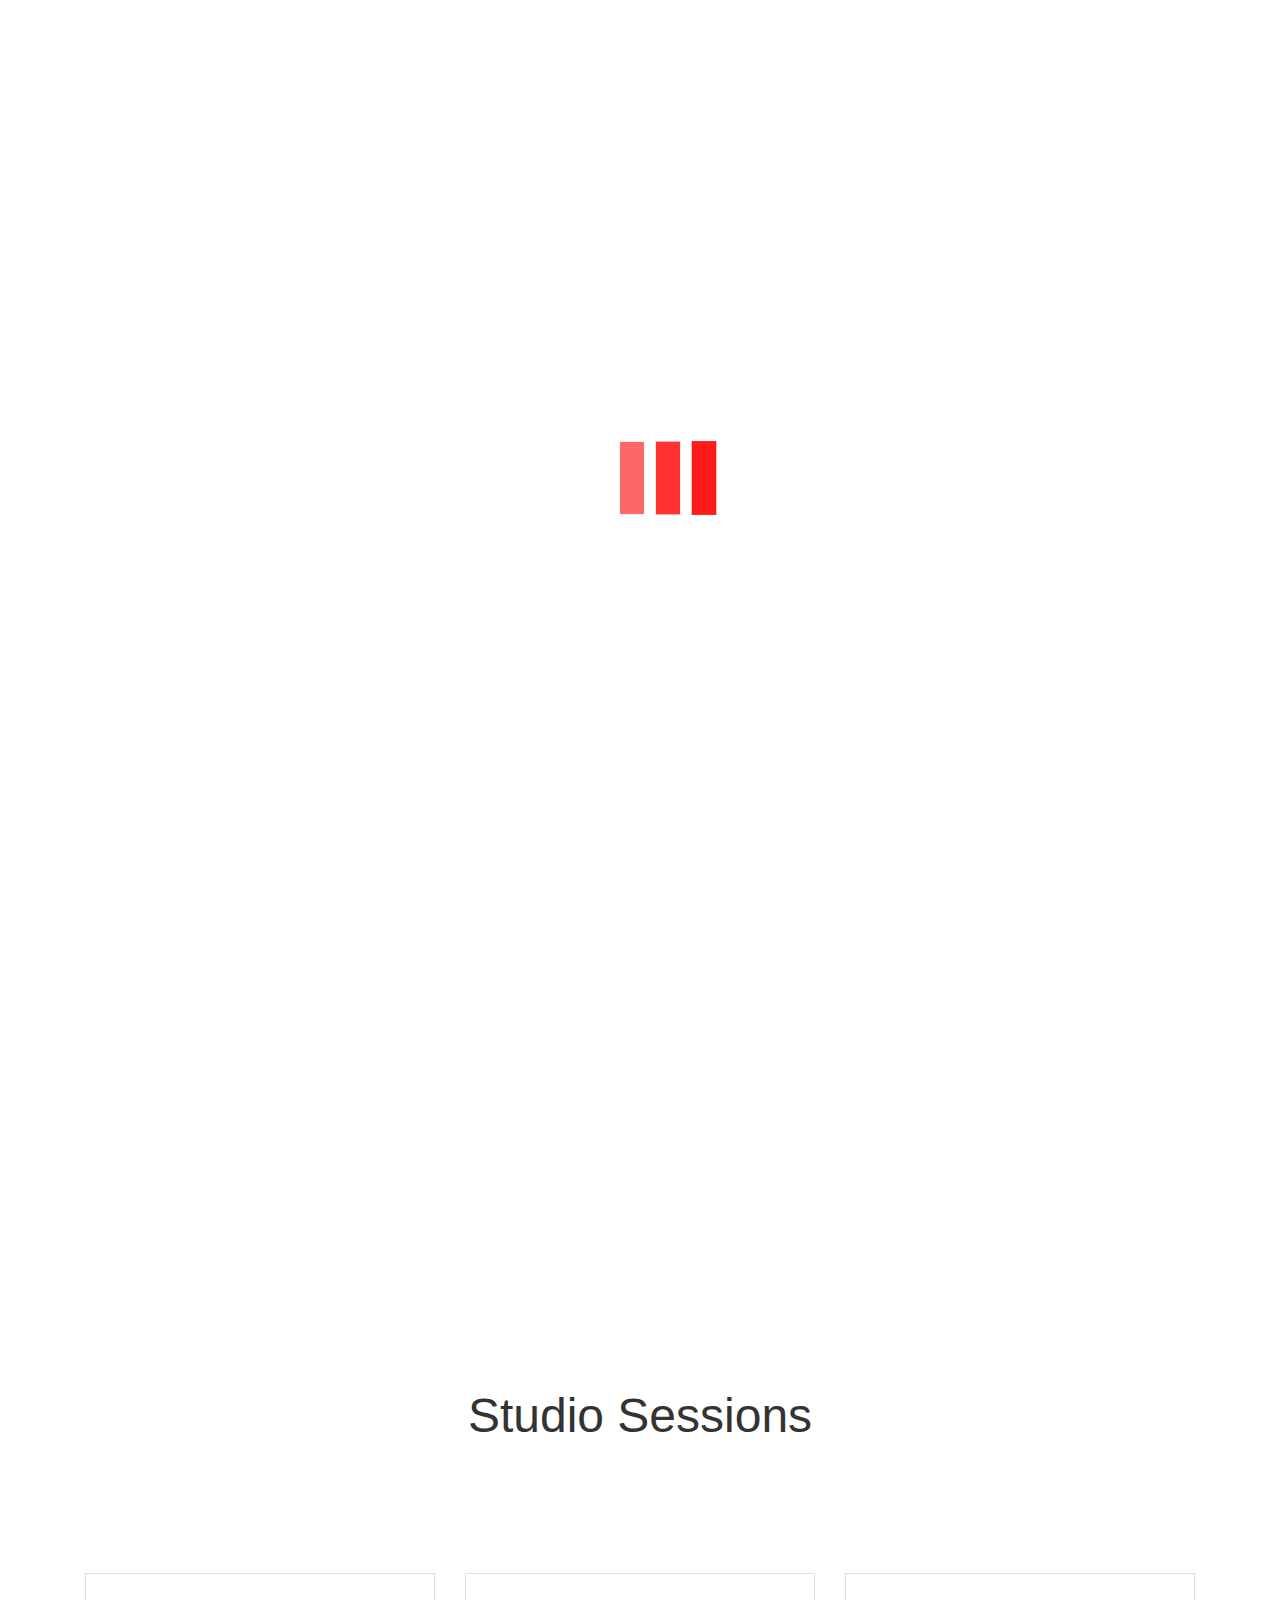
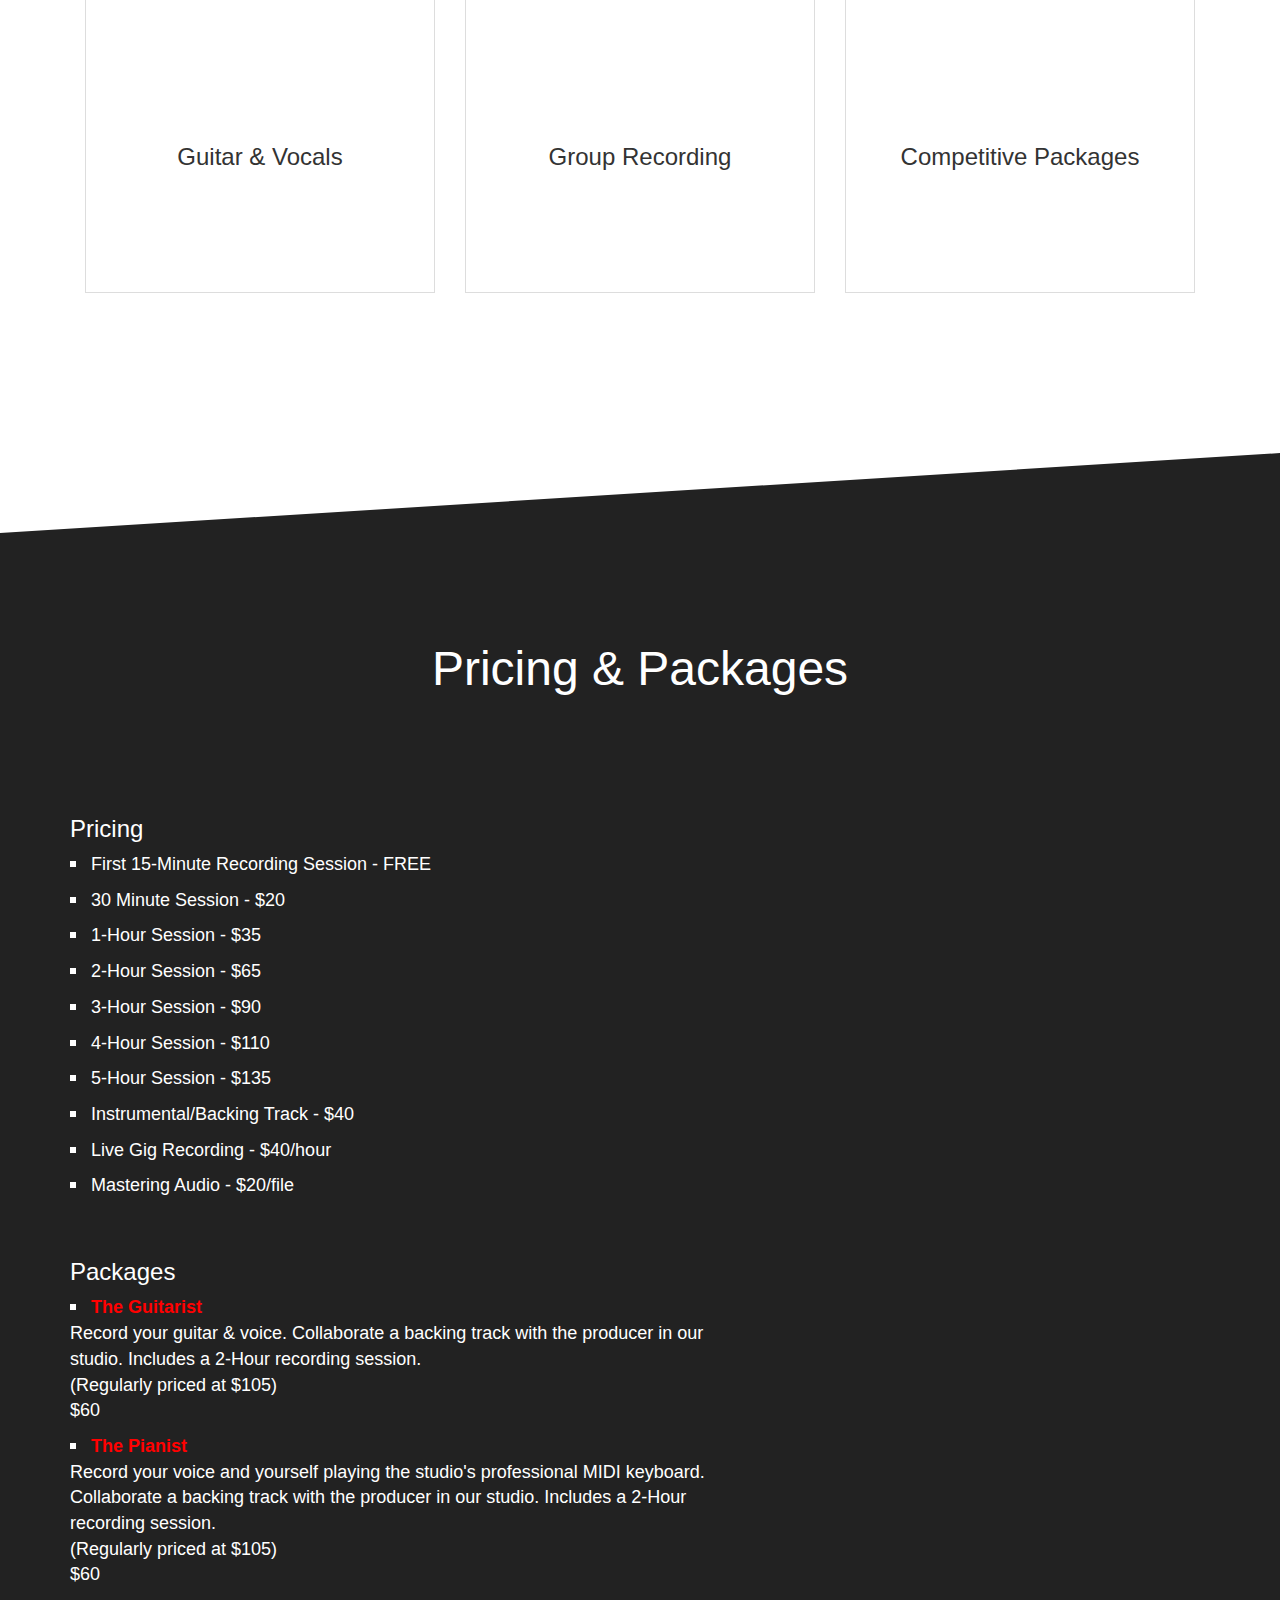
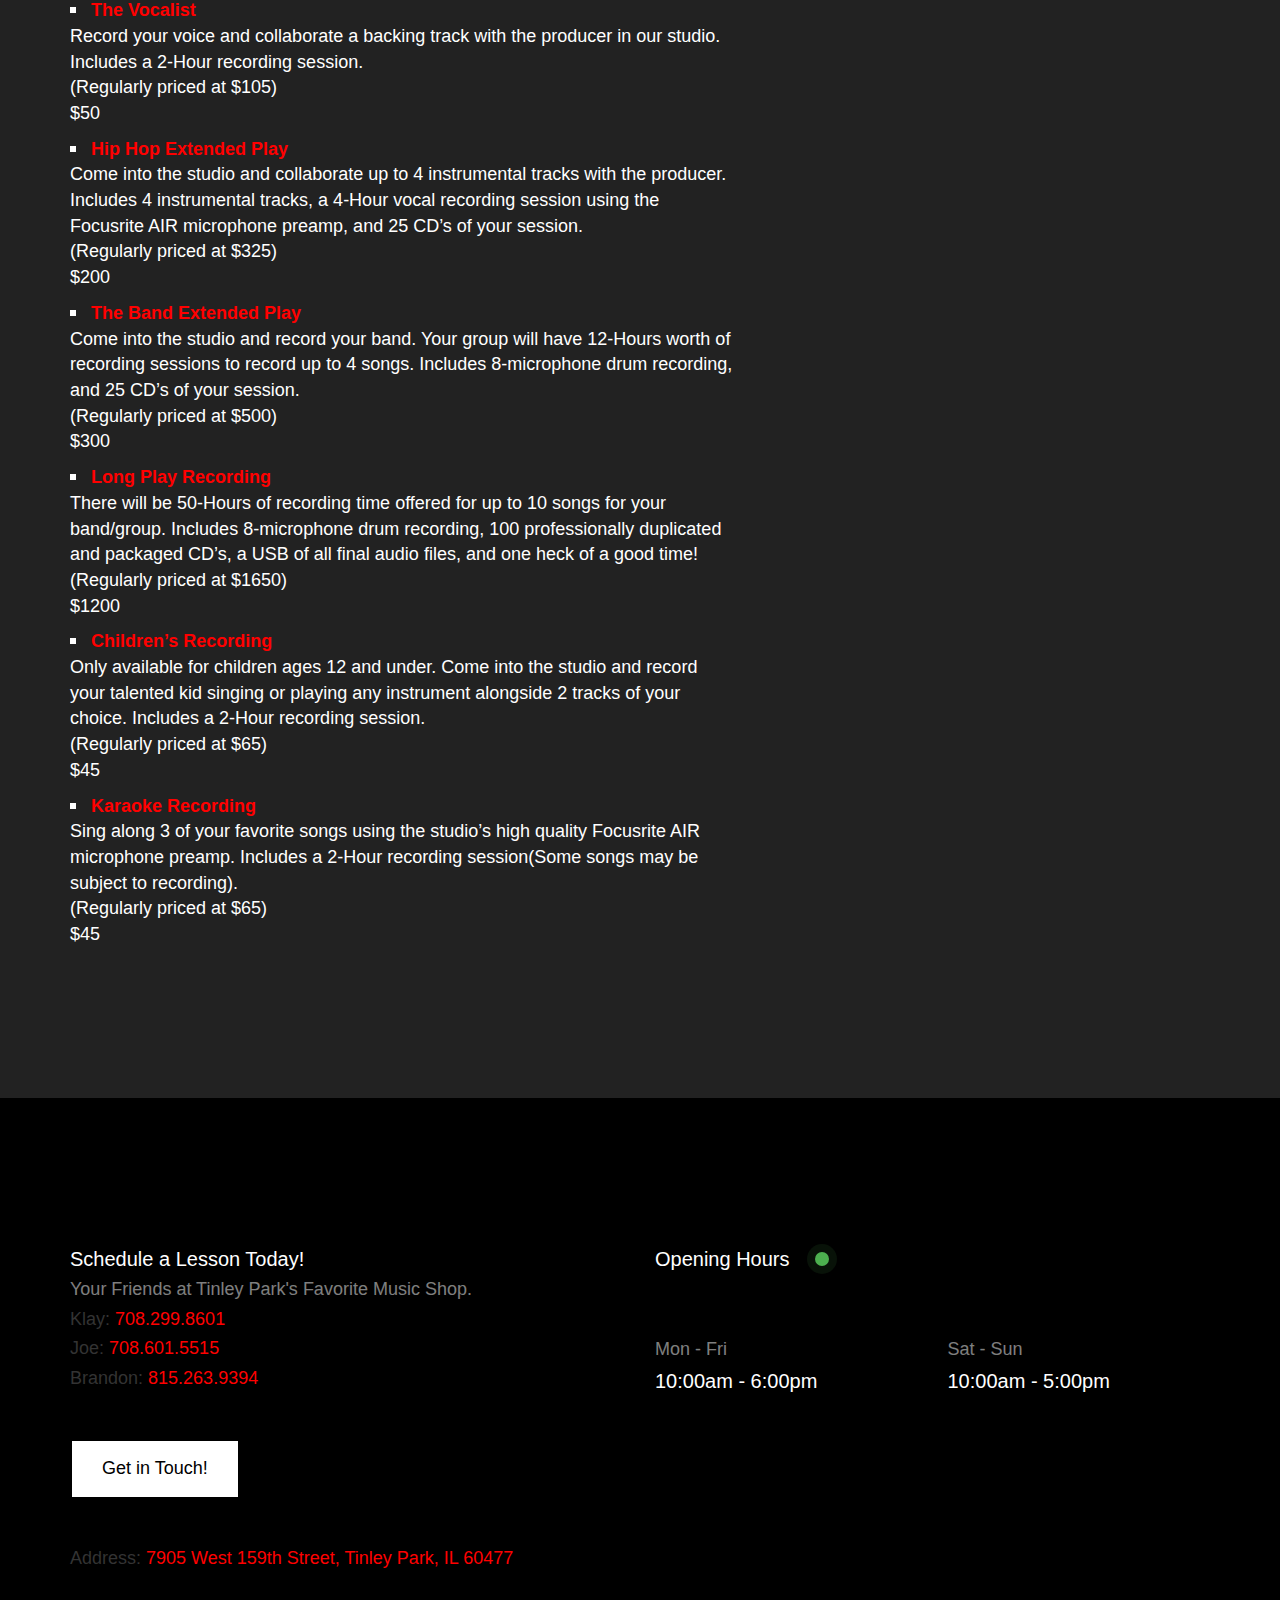
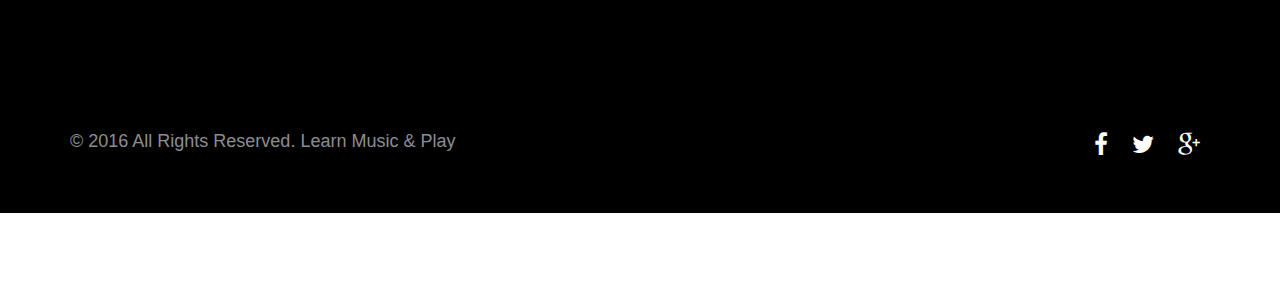
==== echo.html @ 9d731e60 "website" ====
<!DOCTYPE html>
<html lang="en">

<head>
	<meta charset="UTF-8">
	<meta http-equiv="X-UA-Compatible" content="IE=edge">
	<meta name="viewport" content="width=device-width, initial-scale=1">
	<title>Echo Studios</title>
	<meta name="description" content="Tinley Park's Favorite Music Shop, Learn Music and Play - Echo Studios - Reverie Enterprises" />
	<meta name="keywords" content="learn music and play, learn guitar, learn drums, learn to sing, music lessons, singing, music shop, guitar repair, instrument repair, guitar pedals, tinley park, orland park, reverie, echo" />
	<meta name="author" content="Adam Senese" />
	<!-- Favicons (created with http://realfavicongenerator.net/)-->
	<link rel="apple-touch-icon" sizes="57x57" href="img/favicons/apple-touch-icon-57x57.png">
	<link rel="apple-touch-icon" sizes="60x60" href="img/favicons/apple-touch-icon-60x60.png">
	<link rel="icon" type="image/png" href="img/favicons/favicon-32x32.png" sizes="32x32">
	<link rel="icon" type="image/png" href="img/favicons/favicon-16x16.png" sizes="16x16">
	<link rel="manifest" href="img/favicons/manifest.json">
	<link rel="shortcut icon" href="img/favicons/favicon.ico">
	<meta name="msapplication-TileColor" content="#00a8ff">
	<meta name="msapplication-config" content="img/favicons/browserconfig.xml">
	<meta name="theme-color" content="#ffffff">
	<!-- Normalize -->
	<link rel="stylesheet" type="text/css" href="css/normalize.css">
	<!-- Bootstrap -->
	<link rel="stylesheet" type="text/css" href="css/bootstrap.css">
	<!-- Owl -->
	<link rel="stylesheet" type="text/css" href="css/owl.css">
	<!-- Animate.css -->
	<link rel="stylesheet" type="text/css" href="css/animate.css">
	<!-- Font Awesome -->
	<link rel="stylesheet" type="text/css" href="fonts/font-awesome-4.1.0/css/font-awesome.min.css">
	<!-- Elegant Icons -->
	<link rel="stylesheet" type="text/css" href="fonts/eleganticons/et-icons.css">
	<!-- Main style -->
	<link rel="stylesheet" type="text/css" href="css/main.css">
	<link rel="stylesheet" type="text/css" href="css/echo.css">
</head>

<body>
	<div class="preloader">
		<img src="img/loader.svg" alt="Preloader image">
	</div>
	<nav class="navbar">
		<div class="container">
			<!-- Brand and toggle get grouped for better mobile display -->
			<div class="navbar-header">
				<button type="button" class="navbar-toggle collapsed" data-toggle="collapse" data-target="#bs-example-navbar-collapse-1">
					<span class="sr-only">Toggle navigation</span>
					<span class="icon-bar"></span>
					<span class="icon-bar"></span>
					<span class="icon-bar"></span>
				</button>
				<a class="navbar-brand" href="index.html"><img src="img/logo.svg" data-active-url="img/logo.svg" alt=""></a>
			</div>
			<!-- Collect the nav links, forms, and other content for toggling -->
			<div class="collapse navbar-collapse" id="bs-example-navbar-collapse-1">
				<ul class="nav navbar-nav navbar-right main-nav">
					<li><a href="reverie.html">Reverie Ent.</a></li>
					<li><a href="echo.html">Echo Studios</a></li>
					<li><a href="http://blog.learnmusicandplay.com" target="_blank">The Blog</a></li>
					<li><a href="#" target="_blank">Marketplace</a></li>
					<li><a href="mailto:learnmusicandplay@gmail.com" class="btn btn-blue" target="_blank">Contact &#220;s!</a></li>
				</ul>
			</div>
			<!-- /.navbar-collapse -->
		</div>
		<!-- /.container-fluid -->
	</nav>
	<header id="intro">
		<div class="container">
			<div class="table">
				<div class="header-text">
					<div class="row">
						<div class="col-md-12 text-center left-really">
							<h3 class="light white">Join us and record at</h3>
							<h1 class="white typed">Echo Studios</h1>
							<span class="typed-cursor">|</span>
						</div>
					</div>
				</div>
			</div>
		</div>
	</header>
	<section>
		<div class="cut cut-top"></div>
		<div class="container">
			<div class="row intro-tables">
				<div class="col-md-4">
					<div class="intro-table intro-table-first">

					</div>
				</div>
				<div class="col-md-4">
					<div class="intro-table intro-table-hover">
						<h5 class="white heading hide-hover">FREE 15-Minute Recording Session</h5>
						<div class="bottom">
							<h4 class="white heading small-pt">Call now!</h4>
							<a href="#" class="btn btn-white-fill expand">Learn More</a>
						</div>
					</div>
				</div>
				<div class="col-md-4">
					<div class="intro-table intro-table-third">
						<div class="owl-testimonials bottom">
							<div class="item">
								<h4 class="white heading content">"Here at Echo Studios we collaborate with our artists, to enhance your natural sound through an experimental workflow. We love the process of creating music, and you should too."</h4>
							</div>
						</div>
					</div>
				</div>
			</div>
		</div>
	</section>
	<section id="services" class="section section-padded">
		<div class="container">
			<div class="row text-center title">
				<h2>Studio Sessions</h2>
				<h4 class="light muted"></h4>
			</div>
			<div class="row services">
				<div class="col-md-4">
					<div class="service">
						<div class="icon-holder">
							<img src="img/icons/mix.svg" alt="" class="icon">
						</div>
						<h4 class="heading">Guitar &amp; Vocals</h4>
						<p class="description">Perfect for every type of solo artist. Need lessons too? Call us.</p>
					</div>
				</div>
				<div class="col-md-4">
					<div class="service">
						<div class="icon-holder">
							<img src="img/icons/wrench.svg" alt="" class="icon">
						</div>
						<h4 class="heading">Group Recording</h4>
						<p class="description">Get the band together and record your first track at Echo Studios in Tinley Park</p>
					</div>
				</div>
				<div class="col-md-4">
					<div class="service">
						<div class="icon-holder">
							<img src="img/icons/treble.svg" alt="" class="icon">
						</div>
						<h4 class="heading">Competitive Packages</h4>
						<p class="description">We provide top quality mastering at a great price. Our value is unmatched.</p>
					</div>
				</div>
			</div>
		</div>
		<div class="cut cut-bottom"></div>
	</section>
	<section id="pricing" class="section">
		<div class="container">
			<div class="row title text-center">
				<h2 class="margin-top white">Pricing &amp; Packages</h2>
			</div>
			<div class="row no-margin">
				<div class="col-md-7 no-padding col-md-offset-5 pricings text-center">
					<div class="pricing">
						<div class="active">
							<h4 class="light white text-left">Pricing</h4>
							<ul class="white-list text-left">
								<li>First 15-Minute Recording Session - FREE</li>
								<li>30 Minute Session - $20</li>
								<li>1-Hour Session - $35</li>
								<li>2-Hour Session - $65</li>
								<li>3-Hour Session - $90</li>
								<li>4-Hour Session - $110</li>
								<li>5-Hour Session - $135</li>
								<li>Instrumental/Backing Track - $40</li>
								<li>Live Gig Recording - $40/hour</li>
								<li>Mastering Audio - $20/file</li>
							</ul><br><br>
							<h4 class="light white text-left">Packages</h4>
										<ul class="white-list text-left">
								<li><b>The Guitarist</b><br>Record your guitar &amp; voice. Collaborate a backing track with the producer in our studio. Includes a 2-Hour recording session.<br>
(Regularly priced at $105)<br>
$60</li>
								<li><b>The Pianist</b><br>Record your voice and yourself playing the studio's professional MIDI keyboard. Collaborate a backing track with the producer in our studio. Includes a 2-Hour recording session.<br>
(Regularly priced at $105)<br>
$60</li>
								<li><b>The Vocalist</b><br>Record your voice and collaborate a backing track with the producer in our studio. Includes a 2-Hour recording session.<br>
(Regularly priced at $105)<br>
$50</li>
								<li><b>Hip Hop Extended Play</b><br>Come into the studio and collaborate up to 4 instrumental tracks with the producer. Includes 4 instrumental tracks, a 4-Hour vocal recording session using the Focusrite AIR microphone preamp, and 25 CD’s of your session.<br>
(Regularly priced at $325)<br>
$200</li>
								<li><b>The Band Extended Play</b><br>Come into the studio and record your band. Your group will have 12-Hours worth of recording sessions to record up to 4 songs. Includes 8-microphone drum recording, and 25 CD’s of your session.<br>
(Regularly priced at $500)<br>
$300</li>
								<li><b>Long Play Recording</b><br>There will be 50-Hours of recording time offered for up to 10 songs for your band/group. Includes 8-microphone drum recording, 100 professionally duplicated and packaged CD’s, a USB of all final audio files, and one heck of a good time!<br>
(Regularly priced at $1650)<br>
$1200</li>
								<li><b>Children’s Recording</b><br>Only available for children ages 12 and under. Come into the studio and record your talented kid singing or playing any instrument alongside 2 tracks of your choice. Includes a 2-Hour recording session.<br>
(Regularly priced at $65)<br>
$45</li>
								<li><b>Karaoke Recording</b><br>Sing along 3 of your favorite songs using the studio’s high quality Focusrite AIR microphone preamp. Includes a 2-Hour recording session(Some songs may be subject to recording).<br>
(Regularly priced at $65)<br>
$45</li>
							</ul>
						</div>
					</div>
				</div>
			</div>
		</div>
	</section>
	<footer>
		<div class="container">
			<div class="row">
				<div class="col-sm-6 text-center-mobile">
					<h3 class="white">Schedule a Lesson Today!</h3>
					<h5 class="light regular light-white">Your Friends at Tinley Park's Favorite Music Shop.</h5>
					<h5>Klay: <a href="tel:17082998601" target="_blank">708.299.8601</a></h5>
					<h5>Joe: <a href="tel:17086015515" target="_blank">708.601.5515</a></h5>
					<h5>Brandon: <a href="tel:18152639394" target="_blank">815.263.9394</a></h5>
					<a href="mailto:learnmusicandplay@gmail.com" class="btn btn-blue ripple trial-button">Get in Touch!</a>
					<h5>Address: <a href="https://www.google.com/maps/place/7905+W+159th+St,+Tinley+Park,+IL+60477/@41.6018731,-87.8136893,17z/data=!3m1!4b1!4m2!3m1!1s0x880e3e4a3c8d1e2d:0x9a61275e898a65ba" target="_blank">7905 West 159th Street, Tinley Park, IL 60477</a></h5>
				</div>
				<div class="col-sm-6 text-center-mobile">
					<h3 class="white">Opening Hours <span class="open-blink"></span></h3>
					<div class="row opening-hours">
						<div class="col-sm-6 text-center-mobile">
							<h5 class="light-white light">Mon - Fri</h5>
							<h3 class="regular white">10:00am - 6:00pm</h3>
						</div>
						<div class="col-sm-6 text-center-mobile">
							<h5 class="light-white light">Sat - Sun</h5>
							<h3 class="regular white">10:00am - 5:00pm</h3>
						</div>
					</div>
				</div>
			</div>
			<div class="row bottom-footer text-center-mobile">
				<div class="col-sm-8">
					<p>&copy; 2016 All Rights Reserved. Learn Music &amp; Play</p> 
				</div>

						<div class="col-sm-4 text-right text-center-mobile">
					<ul class="social-footer">
						<li><a href="https://www.facebook.com/Learn-Music-Play-556176107863415"><i class="fa fa-facebook"></i></a></li>
						<li><a href="https://twitter.com/LearnMusicPlay"><i class="fa fa-twitter"></i></a></li>
						<li><a href="https://plus.google.com/114506028387675394070"><i class="fa fa-google-plus"></i></a></li>
					</ul>
				</div>
			</div>
		</div>

	</footer>
	<!-- Holder for mobile navigation -->
	<div class="mobile-nav">
		<ul>
		</ul>
		<a href="#" class="close-link"><i class="arrow_up"></i></a>
	</div>
	<!-- Scripts -->
	<script src="js/jquery-1.11.1.min.js"></script>
	<script src="js/owl.carousel.min.js"></script>
	<script src="js/bootstrap.min.js"></script>
	<script src="js/wow.min.js"></script>
	<script src="js/typewriter.js"></script>
	<script src="js/jquery.onepagenav.js"></script>
	<script src="js/main.js"></script>
</body>

</html>
---- fonts/eleganticons/et-icons.css ----
@font-face {
	font-family: 'ElegantIcons';
	src:url('ElegantIcons.eot');
	src:url('ElegantIcons.eot?#iefix') format('embedded-opentype'),
		url('ElegantIcons.woff') format('woff'),
		url('ElegantIcons.ttf') format('truetype'),
		url('ElegantIcons.svg#ElegantIcons') format('svg');
	font-weight: normal;
	font-style: normal;
}

/* Use the following CSS code if you want to use data attributes for inserting your icons */
[data-icon]:before {
	font-family: 'ElegantIcons';
	content: attr(data-icon);
	speak: none;
	font-weight: normal;
	font-variant: normal;
	text-transform: none;
	line-height: 1;
	-webkit-font-smoothing: antialiased;
	-moz-osx-font-smoothing: grayscale;
}

/* Use the following CSS code if you want to have a class per icon */
/*
Instead of a list of all class selectors,
you can use the generic selector below, but it's slower:
[class*="your-class-prefix"] {
*/
.arrow_up, .arrow_down, .arrow_left, .arrow_right, .arrow_left-up, .arrow_right-up, .arrow_right-down, .arrow_left-down, .arrow-up-down, .arrow_up-down_alt, .arrow_left-right_alt, .arrow_left-right, .arrow_expand_alt2, .arrow_expand_alt, .arrow_condense, .arrow_expand, .arrow_move, .arrow_carrot-up, .arrow_carrot-down, .arrow_carrot-left, .arrow_carrot-right, .arrow_carrot-2up, .arrow_carrot-2down, .arrow_carrot-2left, .arrow_carrot-2right, .arrow_carrot-up_alt2, .arrow_carrot-down_alt2, .arrow_carrot-left_alt2, .arrow_carrot-right_alt2, .arrow_carrot-2up_alt2, .arrow_carrot-2down_alt2, .arrow_carrot-2left_alt2, .arrow_carrot-2right_alt2, .arrow_triangle-up, .arrow_triangle-down, .arrow_triangle-left, .arrow_triangle-right, .arrow_triangle-up_alt2, .arrow_triangle-down_alt2, .arrow_triangle-left_alt2, .arrow_triangle-right_alt2, .arrow_back, .icon_minus-06, .icon_plus, .icon_close, .icon_check, .icon_minus_alt2, .icon_plus_alt2, .icon_close_alt2, .icon_check_alt2, .icon_zoom-out_alt, .icon_zoom-in_alt, .icon_search, .icon_box-empty, .icon_box-selected, .icon_minus-box, .icon_plus-box, .icon_box-checked, .icon_circle-empty, .icon_circle-slelected, .icon_stop_alt2, .icon_stop, .icon_pause_alt2, .icon_pause, .icon_menu, .icon_menu-square_alt2, .icon_menu-circle_alt2, .icon_ul, .icon_ol, .icon_adjust-horiz, .icon_adjust-vert, .icon_document_alt, .icon_documents_alt, .icon_pencil, .icon_pencil-edit_alt, .icon_pencil-edit, .icon_folder-alt, .icon_folder-open_alt, .icon_folder-add_alt, .icon_info_alt, .icon_error-oct_alt, .icon_error-circle_alt, .icon_error-triangle_alt, .icon_question_alt2, .icon_question, .icon_comment_alt, .icon_chat_alt, .icon_vol-mute_alt, .icon_volume-low_alt, .icon_volume-high_alt, .icon_quotations, .icon_quotations_alt2, .icon_clock_alt, .icon_lock_alt, .icon_lock-open_alt, .icon_key_alt, .icon_cloud_alt, .icon_cloud-upload_alt, .icon_cloud-download_alt, .icon_image, .icon_images, .icon_lightbulb_alt, .icon_gift_alt, .icon_house_alt, .icon_genius, .icon_mobile, .icon_tablet, .icon_laptop, .icon_desktop, .icon_camera_alt, .icon_mail_alt, .icon_cone_alt, .icon_ribbon_alt, .icon_bag_alt, .icon_creditcard, .icon_cart_alt, .icon_paperclip, .icon_tag_alt, .icon_tags_alt, .icon_trash_alt, .icon_cursor_alt, .icon_mic_alt, .icon_compass_alt, .icon_pin_alt, .icon_pushpin_alt, .icon_map_alt, .icon_drawer_alt, .icon_toolbox_alt, .icon_book_alt, .icon_calendar, .icon_film, .icon_table, .icon_contacts_alt, .icon_headphones, .icon_lifesaver, .icon_piechart, .icon_refresh, .icon_link_alt, .icon_link, .icon_loading, .icon_blocked, .icon_archive_alt, .icon_heart_alt, .icon_star_alt, .icon_star-half_alt, .icon_star, .icon_star-half, .icon_tools, .icon_tool, .icon_cog, .icon_cogs, .arrow_up_alt, .arrow_down_alt, .arrow_left_alt, .arrow_right_alt, .arrow_left-up_alt, .arrow_right-up_alt, .arrow_right-down_alt, .arrow_left-down_alt, .arrow_condense_alt, .arrow_expand_alt3, .arrow_carrot_up_alt, .arrow_carrot-down_alt, .arrow_carrot-left_alt, .arrow_carrot-right_alt, .arrow_carrot-2up_alt, .arrow_carrot-2dwnn_alt, .arrow_carrot-2left_alt, .arrow_carrot-2right_alt, .arrow_triangle-up_alt, .arrow_triangle-down_alt, .arrow_triangle-left_alt, .arrow_triangle-right_alt, .icon_minus_alt, .icon_plus_alt, .icon_close_alt, .icon_check_alt, .icon_zoom-out, .icon_zoom-in, .icon_stop_alt, .icon_menu-square_alt, .icon_menu-circle_alt, .icon_document, .icon_documents, .icon_pencil_alt, .icon_folder, .icon_folder-open, .icon_folder-add, .icon_folder_upload, .icon_folder_download, .icon_info, .icon_error-circle, .icon_error-oct, .icon_error-triangle, .icon_question_alt, .icon_comment, .icon_chat, .icon_vol-mute, .icon_volume-low, .icon_volume-high, .icon_quotations_alt, .icon_clock, .icon_lock, .icon_lock-open, .icon_key, .icon_cloud, .icon_cloud-upload, .icon_cloud-download, .icon_lightbulb, .icon_gift, .icon_house, .icon_camera, .icon_mail, .icon_cone, .icon_ribbon, .icon_bag, .icon_cart, .icon_tag, .icon_tags, .icon_trash, .icon_cursor, .icon_mic, .icon_compass, .icon_pin, .icon_pushpin, .icon_map, .icon_drawer, .icon_toolbox, .icon_book, .icon_contacts, .icon_archive, .icon_heart, .icon_profile, .icon_group, .icon_grid-2x2, .icon_grid-3x3, .icon_music, .icon_pause_alt, .icon_phone, .icon_upload, .icon_download, .social_facebook, .social_twitter, .social_pinterest, .social_googleplus, .social_tumblr, .social_tumbleupon, .social_wordpress, .social_instagram, .social_dribbble, .social_vimeo, .social_linkedin, .social_rss, .social_deviantart, .social_share, .social_myspace, .social_skype, .social_youtube, .social_picassa, .social_googledrive, .social_flickr, .social_blogger, .social_spotify, .social_delicious, .social_facebook_circle, .social_twitter_circle, .social_pinterest_circle, .social_googleplus_circle, .social_tumblr_circle, .social_stumbleupon_circle, .social_wordpress_circle, .social_instagram_circle, .social_dribbble_circle, .social_vimeo_circle, .social_linkedin_circle, .social_rss_circle, .social_deviantart_circle, .social_share_circle, .social_myspace_circle, .social_skype_circle, .social_youtube_circle, .social_picassa_circle, .social_googledrive_alt2, .social_flickr_circle, .social_blogger_circle, .social_spotify_circle, .social_delicious_circle, .social_facebook_square, .social_twitter_square, .social_pinterest_square, .social_googleplus_square, .social_tumblr_square, .social_stumbleupon_square, .social_wordpress_square, .social_instagram_square, .social_dribbble_square, .social_vimeo_square, .social_linkedin_square, .social_rss_square, .social_deviantart_square, .social_share_square, .social_myspace_square, .social_skype_square, .social_youtube_square, .social_picassa_square, .social_googledrive_square, .social_flickr_square, .social_blogger_square, .social_spotify_square, .social_delicious_square, .icon_printer, .icon_calulator, .icon_building, .icon_floppy, .icon_drive, .icon_search-2, .icon_id, .icon_id-2, .icon_puzzle, .icon_like, .icon_dislike, .icon_mug, .icon_currency, .icon_wallet, .icon_pens, .icon_easel, .icon_flowchart, .icon_datareport, .icon_briefcase, .icon_shield, .icon_percent, .icon_globe, .icon_globe-2, .icon_target, .icon_hourglass, .icon_balance, .icon_rook, .icon_printer-alt, .icon_calculator_alt, .icon_building_alt, .icon_floppy_alt, .icon_drive_alt, .icon_search_alt, .icon_id_alt, .icon_id-2_alt, .icon_puzzle_alt, .icon_like_alt, .icon_dislike_alt, .icon_mug_alt, .icon_currency_alt, .icon_wallet_alt, .icon_pens_alt, .icon_easel_alt, .icon_flowchart_alt, .icon_datareport_alt, .icon_briefcase_alt, .icon_shield_alt, .icon_percent_alt, .icon_globe_alt, .icon_clipboard {
	font-family: 'ElegantIcons';
	speak: none;
	font-style: normal;
	font-weight: normal;
	font-variant: normal;
	text-transform: none;
	line-height: 1;
	-webkit-font-smoothing: antialiased;
}
.arrow_up:before {
	content: "\21";
}
.arrow_down:before {
	content: "\22";
}
.arrow_left:before {
	content: "\23";
}
.arrow_right:before {
	content: "\24";
}
.arrow_left-up:before {
	content: "\25";
}
.arrow_right-up:before {
	content: "\26";
}
.arrow_right-down:before {
	content: "\27";
}
.arrow_left-down:before {
	content: "\28";
}
.arrow-up-down:before {
	content: "\29";
}
.arrow_up-down_alt:before {
	content: "\2a";
}
.arrow_left-right_alt:before {
	content: "\2b";
}
.arrow_left-right:before {
	content: "\2c";
}
.arrow_expand_alt2:before {
	content: "\2d";
}
.arrow_expand_alt:before {
	content: "\2e";
}
.arrow_condense:before {
	content: "\2f";
}
.arrow_expand:before {
	content: "\30";
}
.arrow_move:before {
	content: "\31";
}
.arrow_carrot-up:before {
	content: "\32";
}
.arrow_carrot-down:before {
	content: "\33";
}
.arrow_carrot-left:before {
	content: "\34";
}
.arrow_carrot-right:before {
	content: "\35";
}
.arrow_carrot-2up:before {
	content: "\36";
}
.arrow_carrot-2down:before {
	content: "\37";
}
.arrow_carrot-2left:before {
	content: "\38";
}
.arrow_carrot-2right:before {
	content: "\39";
}
.arrow_carrot-up_alt2:before {
	content: "\3a";
}
.arrow_carrot-down_alt2:before {
	content: "\3b";
}
.arrow_carrot-left_alt2:before {
	content: "\3c";
}
.arrow_carrot-right_alt2:before {
	content: "\3d";
}
.arrow_carrot-2up_alt2:before {
	content: "\3e";
}
.arrow_carrot-2down_alt2:before {
	content: "\3f";
}
.arrow_carrot-2left_alt2:before {
	content: "\40";
}
.arrow_carrot-2right_alt2:before {
	content: "\41";
}
.arrow_triangle-up:before {
	content: "\42";
}
.arrow_triangle-down:before {
	content: "\43";
}
.arrow_triangle-left:before {
	content: "\44";
}
.arrow_triangle-right:before {
	content: "\45";
}
.arrow_triangle-up_alt2:before {
	content: "\46";
}
.arrow_triangle-down_alt2:before {
	content: "\47";
}
.arrow_triangle-left_alt2:before {
	content: "\48";
}
.arrow_triangle-right_alt2:before {
	content: "\49";
}
.arrow_back:before {
	content: "\4a";
}
.icon_minus-06:before {
	content: "\4b";
}
.icon_plus:before {
	content: "\4c";
}
.icon_close:before {
	content: "\4d";
}
.icon_check:before {
	content: "\4e";
}
.icon_minus_alt2:before {
	content: "\4f";
}
.icon_plus_alt2:before {
	content: "\50";
}
.icon_close_alt2:before {
	content: "\51";
}
.icon_check_alt2:before {
	content: "\52";
}
.icon_zoom-out_alt:before {
	content: "\53";
}
.icon_zoom-in_alt:before {
	content: "\54";
}
.icon_search:before {
	content: "\55";
}
.icon_box-empty:before {
	content: "\56";
}
.icon_box-selected:before {
	content: "\57";
}
.icon_minus-box:before {
	content: "\58";
}
.icon_plus-box:before {
	content: "\59";
}
.icon_box-checked:before {
	content: "\5a";
}
.icon_circle-empty:before {
	content: "\5b";
}
.icon_circle-slelected:before {
	content: "\5c";
}
.icon_stop_alt2:before {
	content: "\5d";
}
.icon_stop:before {
	content: "\5e";
}
.icon_pause_alt2:before {
	content: "\5f";
}
.icon_pause:before {
	content: "\60";
}
.icon_menu:before {
	content: "\61";
}
.icon_menu-square_alt2:before {
	content: "\62";
}
.icon_menu-circle_alt2:before {
	content: "\63";
}
.icon_ul:before {
	content: "\64";
}
.icon_ol:before {
	content: "\65";
}
.icon_adjust-horiz:before {
	content: "\66";
}
.icon_adjust-vert:before {
	content: "\67";
}
.icon_document_alt:before {
	content: "\68";
}
.icon_documents_alt:before {
	content: "\69";
}
.icon_pencil:before {
	content: "\6a";
}
.icon_pencil-edit_alt:before {
	content: "\6b";
}
.icon_pencil-edit:before {
	content: "\6c";
}
.icon_folder-alt:before {
	content: "\6d";
}
.icon_folder-open_alt:before {
	content: "\6e";
}
.icon_folder-add_alt:before {
	content: "\6f";
}
.icon_info_alt:before {
	content: "\70";
}
.icon_error-oct_alt:before {
	content: "\71";
}
.icon_error-circle_alt:before {
	content: "\72";
}
.icon_error-triangle_alt:before {
	content: "\73";
}
.icon_question_alt2:before {
	content: "\74";
}
.icon_question:before {
	content: "\75";
}
.icon_comment_alt:before {
	content: "\76";
}
.icon_chat_alt:before {
	content: "\77";
}
.icon_vol-mute_alt:before {
	content: "\78";
}
.icon_volume-low_alt:before {
	content: "\79";
}
.icon_volume-high_alt:before {
	content: "\7a";
}
.icon_quotations:before {
	content: "\7b";
}
.icon_quotations_alt2:before {
	content: "\7c";
}
.icon_clock_alt:before {
	content: "\7d";
}
.icon_lock_alt:before {
	content: "\7e";
}
.icon_lock-open_alt:before {
	content: "\e000";
}
.icon_key_alt:before {
	content: "\e001";
}
.icon_cloud_alt:before {
	content: "\e002";
}
.icon_cloud-upload_alt:before {
	content: "\e003";
}
.icon_cloud-download_alt:before {
	content: "\e004";
}
.icon_image:before {
	content: "\e005";
}
.icon_images:before {
	content: "\e006";
}
.icon_lightbulb_alt:before {
	content: "\e007";
}
.icon_gift_alt:before {
	content: "\e008";
}
.icon_house_alt:before {
	content: "\e009";
}
.icon_genius:before {
	content: "\e00a";
}
.icon_mobile:before {
	content: "\e00b";
}
.icon_tablet:before {
	content: "\e00c";
}
.icon_laptop:before {
	content: "\e00d";
}
.icon_desktop:before {
	content: "\e00e";
}
.icon_camera_alt:before {
	content: "\e00f";
}
.icon_mail_alt:before {
	content: "\e010";
}
.icon_cone_alt:before {
	content: "\e011";
}
.icon_ribbon_alt:before {
	content: "\e012";
}
.icon_bag_alt:before {
	content: "\e013";
}
.icon_creditcard:before {
	content: "\e014";
}
.icon_cart_alt:before {
	content: "\e015";
}
.icon_paperclip:before {
	content: "\e016";
}
.icon_tag_alt:before {
	content: "\e017";
}
.icon_tags_alt:before {
	content: "\e018";
}
.icon_trash_alt:before {
	content: "\e019";
}
.icon_cursor_alt:before {
	content: "\e01a";
}
.icon_mic_alt:before {
	content: "\e01b";
}
.icon_compass_alt:before {
	content: "\e01c";
}
.icon_pin_alt:before {
	content: "\e01d";
}
.icon_pushpin_alt:before {
	content: "\e01e";
}
.icon_map_alt:before {
	content: "\e01f";
}
.icon_drawer_alt:before {
	content: "\e020";
}
.icon_toolbox_alt:before {
	content: "\e021";
}
.icon_book_alt:before {
	content: "\e022";
}
.icon_calendar:before {
	content: "\e023";
}
.icon_film:before {
	content: "\e024";
}
.icon_table:before {
	content: "\e025";
}
.icon_contacts_alt:before {
	content: "\e026";
}
.icon_headphones:before {
	content: "\e027";
}
.icon_lifesaver:before {
	content: "\e028";
}
.icon_piechart:before {
	content: "\e029";
}
.icon_refresh:before {
	content: "\e02a";
}
.icon_link_alt:before {
	content: "\e02b";
}
.icon_link:before {
	content: "\e02c";
}
.icon_loading:before {
	content: "\e02d";
}
.icon_blocked:before {
	content: "\e02e";
}
.icon_archive_alt:before {
	content: "\e02f";
}
.icon_heart_alt:before {
	content: "\e030";
}
.icon_star_alt:before {
	content: "\e031";
}
.icon_star-half_alt:before {
	content: "\e032";
}
.icon_star:before {
	content: "\e033";
}
.icon_star-half:before {
	content: "\e034";
}
.icon_tools:before {
	content: "\e035";
}
.icon_tool:before {
	content: "\e036";
}
.icon_cog:before {
	content: "\e037";
}
.icon_cogs:before {
	content: "\e038";
}
.arrow_up_alt:before {
	content: "\e039";
}
.arrow_down_alt:before {
	content: "\e03a";
}
.arrow_left_alt:before {
	content: "\e03b";
}
.arrow_right_alt:before {
	content: "\e03c";
}
.arrow_left-up_alt:before {
	content: "\e03d";
}
.arrow_right-up_alt:before {
	content: "\e03e";
}
.arrow_right-down_alt:before {
	content: "\e03f";
}
.arrow_left-down_alt:before {
	content: "\e040";
}
.arrow_condense_alt:before {
	content: "\e041";
}
.arrow_expand_alt3:before {
	content: "\e042";
}
.arrow_carrot_up_alt:before {
	content: "\e043";
}
.arrow_carrot-down_alt:before {
	content: "\e044";
}
.arrow_carrot-left_alt:before {
	content: "\e045";
}
.arrow_carrot-right_alt:before {
	content: "\e046";
}
.arrow_carrot-2up_alt:before {
	content: "\e047";
}
.arrow_carrot-2dwnn_alt:before {
	content: "\e048";
}
.arrow_carrot-2left_alt:before {
	content: "\e049";
}
.arrow_carrot-2right_alt:before {
	content: "\e04a";
}
.arrow_triangle-up_alt:before {
	content: "\e04b";
}
.arrow_triangle-down_alt:before {
	content: "\e04c";
}
.arrow_triangle-left_alt:before {
	content: "\e04d";
}
.arrow_triangle-right_alt:before {
	content: "\e04e";
}
.icon_minus_alt:before {
	content: "\e04f";
}
.icon_plus_alt:before {
	content: "\e050";
}
.icon_close_alt:before {
	content: "\e051";
}
.icon_check_alt:before {
	content: "\e052";
}
.icon_zoom-out:before {
	content: "\e053";
}
.icon_zoom-in:before {
	content: "\e054";
}
.icon_stop_alt:before {
	content: "\e055";
}
.icon_menu-square_alt:before {
	content: "\e056";
}
.icon_menu-circle_alt:before {
	content: "\e057";
}
.icon_document:before {
	content: "\e058";
}
.icon_documents:before {
	content: "\e059";
}
.icon_pencil_alt:before {
	content: "\e05a";
}
.icon_folder:before {
	content: "\e05b";
}
.icon_folder-open:before {
	content: "\e05c";
}
.icon_folder-add:before {
	content: "\e05d";
}
.icon_folder_upload:before {
	content: "\e05e";
}
.icon_folder_download:before {
	content: "\e05f";
}
.icon_info:before {
	content: "\e060";
}
.icon_error-circle:before {
	content: "\e061";
}
.icon_error-oct:before {
	content: "\e062";
}
.icon_error-triangle:before {
	content: "\e063";
}
.icon_question_alt:before {
	content: "\e064";
}
.icon_comment:before {
	content: "\e065";
}
.icon_chat:before {
	content: "\e066";
}
.icon_vol-mute:before {
	content: "\e067";
}
.icon_volume-low:before {
	content: "\e068";
}
.icon_volume-high:before {
	content: "\e069";
}
.icon_quotations_alt:before {
	content: "\e06a";
}
.icon_clock:before {
	content: "\e06b";
}
.icon_lock:before {
	content: "\e06c";
}
.icon_lock-open:before {
	content: "\e06d";
}
.icon_key:before {
	content: "\e06e";
}
.icon_cloud:before {
	content: "\e06f";
}
.icon_cloud-upload:before {
	content: "\e070";
}
.icon_cloud-download:before {
	content: "\e071";
}
.icon_lightbulb:before {
	content: "\e072";
}
.icon_gift:before {
	content: "\e073";
}
.icon_house:before {
	content: "\e074";
}
.icon_camera:before {
	content: "\e075";
}
.icon_mail:before {
	content: "\e076";
}
.icon_cone:before {
	content: "\e077";
}
.icon_ribbon:before {
	content: "\e078";
}
.icon_bag:before {
	content: "\e079";
}
.icon_cart:before {
	content: "\e07a";
}
.icon_tag:before {
	content: "\e07b";
}
.icon_tags:before {
	content: "\e07c";
}
.icon_trash:before {
	content: "\e07d";
}
.icon_cursor:before {
	content: "\e07e";
}
.icon_mic:before {
	content: "\e07f";
}
.icon_compass:before {
	content: "\e080";
}
.icon_pin:before {
	content: "\e081";
}
.icon_pushpin:before {
	content: "\e082";
}
.icon_map:before {
	content: "\e083";
}
.icon_drawer:before {
	content: "\e084";
}
.icon_toolbox:before {
	content: "\e085";
}
.icon_book:before {
	content: "\e086";
}
.icon_contacts:before {
	content: "\e087";
}
.icon_archive:before {
	content: "\e088";
}
.icon_heart:before {
	content: "\e089";
}
.icon_profile:before {
	content: "\e08a";
}
.icon_group:before {
	content: "\e08b";
}
.icon_grid-2x2:before {
	content: "\e08c";
}
.icon_grid-3x3:before {
	content: "\e08d";
}
.icon_music:before {
	content: "\e08e";
}
.icon_pause_alt:before {
	content: "\e08f";
}
.icon_phone:before {
	content: "\e090";
}
.icon_upload:before {
	content: "\e091";
}
.icon_download:before {
	content: "\e092";
}
.social_facebook:before {
	content: "\e093";
}
.social_twitter:before {
	content: "\e094";
}
.social_pinterest:before {
	content: "\e095";
}
.social_googleplus:before {
	content: "\e096";
}
.social_tumblr:before {
	content: "\e097";
}
.social_tumbleupon:before {
	content: "\e098";
}
.social_wordpress:before {
	content: "\e099";
}
.social_instagram:before {
	content: "\e09a";
}
.social_dribbble:before {
	content: "\e09b";
}
.social_vimeo:before {
	content: "\e09c";
}
.social_linkedin:before {
	content: "\e09d";
}
.social_rss:before {
	content: "\e09e";
}
.social_deviantart:before {
	content: "\e09f";
}
.social_share:before {
	content: "\e0a0";
}
.social_myspace:before {
	content: "\e0a1";
}
.social_skype:before {
	content: "\e0a2";
}
.social_youtube:before {
	content: "\e0a3";
}
.social_picassa:before {
	content: "\e0a4";
}
.social_googledrive:before {
	content: "\e0a5";
}
.social_flickr:before {
	content: "\e0a6";
}
.social_blogger:before {
	content: "\e0a7";
}
.social_spotify:before {
	content: "\e0a8";
}
.social_delicious:before {
	content: "\e0a9";
}
.social_facebook_circle:before {
	content: "\e0aa";
}
.social_twitter_circle:before {
	content: "\e0ab";
}
.social_pinterest_circle:before {
	content: "\e0ac";
}
.social_googleplus_circle:before {
	content: "\e0ad";
}
.social_tumblr_circle:before {
	content: "\e0ae";
}
.social_stumbleupon_circle:before {
	content: "\e0af";
}
.social_wordpress_circle:before {
	content: "\e0b0";
}
.social_instagram_circle:before {
	content: "\e0b1";
}
.social_dribbble_circle:before {
	content: "\e0b2";
}
.social_vimeo_circle:before {
	content: "\e0b3";
}
.social_linkedin_circle:before {
	content: "\e0b4";
}
.social_rss_circle:before {
	content: "\e0b5";
}
.social_deviantart_circle:before {
	content: "\e0b6";
}
.social_share_circle:before {
	content: "\e0b7";
}
.social_myspace_circle:before {
	content: "\e0b8";
}
.social_skype_circle:before {
	content: "\e0b9";
}
.social_youtube_circle:before {
	content: "\e0ba";
}
.social_picassa_circle:before {
	content: "\e0bb";
}
.social_googledrive_alt2:before {
	content: "\e0bc";
}
.social_flickr_circle:before {
	content: "\e0bd";
}
.social_blogger_circle:before {
	content: "\e0be";
}
.social_spotify_circle:before {
	content: "\e0bf";
}
.social_delicious_circle:before {
	content: "\e0c0";
}
.social_facebook_square:before {
	content: "\e0c1";
}
.social_twitter_square:before {
	content: "\e0c2";
}
.social_pinterest_square:before {
	content: "\e0c3";
}
.social_googleplus_square:before {
	content: "\e0c4";
}
.social_tumblr_square:before {
	content: "\e0c5";
}
.social_stumbleupon_square:before {
	content: "\e0c6";
}
.social_wordpress_square:before {
	content: "\e0c7";
}
.social_instagram_square:before {
	content: "\e0c8";
}
.social_dribbble_square:before {
	content: "\e0c9";
}
.social_vimeo_square:before {
	content: "\e0ca";
}
.social_linkedin_square:before {
	content: "\e0cb";
}
.social_rss_square:before {
	content: "\e0cc";
}
.social_deviantart_square:before {
	content: "\e0cd";
}
.social_share_square:before {
	content: "\e0ce";
}
.social_myspace_square:before {
	content: "\e0cf";
}
.social_skype_square:before {
	content: "\e0d0";
}
.social_youtube_square:before {
	content: "\e0d1";
}
.social_picassa_square:before {
	content: "\e0d2";
}
.social_googledrive_square:before {
	content: "\e0d3";
}
.social_flickr_square:before {
	content: "\e0d4";
}
.social_blogger_square:before {
	content: "\e0d5";
}
.social_spotify_square:before {
	content: "\e0d6";
}
.social_delicious_square:before {
	content: "\e0d7";
}
.icon_printer:before {
	content: "\e103";
}
.icon_calulator:before {
	content: "\e0ee";
}
.icon_building:before {
	content: "\e0ef";
}
.icon_floppy:before {
	content: "\e0e8";
}
.icon_drive:before {
	content: "\e0ea";
}
.icon_search-2:before {
	content: "\e101";
}
.icon_id:before {
	content: "\e107";
}
.icon_id-2:before {
	content: "\e108";
}
.icon_puzzle:before {
	content: "\e102";
}
.icon_like:before {
	content: "\e106";
}
.icon_dislike:before {
	content: "\e0eb";
}
.icon_mug:before {
	content: "\e105";
}
.icon_currency:before {
	content: "\e0ed";
}
.icon_wallet:before {
	content: "\e100";
}
.icon_pens:before {
	content: "\e104";
}
.icon_easel:before {
	content: "\e0e9";
}
.icon_flowchart:before {
	content: "\e109";
}
.icon_datareport:before {
	content: "\e0ec";
}
.icon_briefcase:before {
	content: "\e0fe";
}
.icon_shield:before {
	content: "\e0f6";
}
.icon_percent:before {
	content: "\e0fb";
}
.icon_globe:before {
	content: "\e0e2";
}
.icon_globe-2:before {
	content: "\e0e3";
}
.icon_target:before {
	content: "\e0f5";
}
.icon_hourglass:before {
	content: "\e0e1";
}
.icon_balance:before {
	content: "\e0ff";
}
.icon_rook:before {
	content: "\e0f8";
}
.icon_printer-alt:before {
	content: "\e0fa";
}
.icon_calculator_alt:before {
	content: "\e0e7";
}
.icon_building_alt:before {
	content: "\e0fd";
}
.icon_floppy_alt:before {
	content: "\e0e4";
}
.icon_drive_alt:before {
	content: "\e0e5";
}
.icon_search_alt:before {
	content: "\e0f7";
}
.icon_id_alt:before {
	content: "\e0e0";
}
.icon_id-2_alt:before {
	content: "\e0fc";
}
.icon_puzzle_alt:before {
	content: "\e0f9";
}
.icon_like_alt:before {
	content: "\e0dd";
}
.icon_dislike_alt:before {
	content: "\e0f1";
}
.icon_mug_alt:before {
	content: "\e0dc";
}
.icon_currency_alt:before {
	content: "\e0f3";
}
.icon_wallet_alt:before {
	content: "\e0d8";
}
.icon_pens_alt:before {
	content: "\e0db";
}
.icon_easel_alt:before {
	content: "\e0f0";
}
.icon_flowchart_alt:before {
	content: "\e0df";
}
.icon_datareport_alt:before {
	content: "\e0f2";
}
.icon_briefcase_alt:before {
	content: "\e0f4";
}
.icon_shield_alt:before {
	content: "\e0d9";
}
.icon_percent_alt:before {
	content: "\e0da";
}
.icon_globe_alt:before {
	content: "\e0de";
}
.icon_clipboard:before {
	content: "\e0e6";
}


	.glyph {
		float: left;
		text-align: center;
		padding: .75em;
		margin: .4em 1.5em .75em 0;
		width: 6em;
text-shadow: none;
	}
        .glyph_big {
        font-size: 128px;
        color: #59c5dc;
        float: left;
        margin-right: 20px;
        }

        .glyph div { padding-bottom: 10px;}

	.glyph input {
		font-family: consolas, monospace;
		font-size: 12px;
		width: 100%;
		text-align: center;
		border: 0;
		box-shadow: 0 0 0 1px #ccc;
		padding: .2em;
                -moz-border-radius: 5px;
                -webkit-border-radius: 5px;
	}
	.centered {
		margin-left: auto;
		margin-right: auto;
	}
	.glyph .fs1 {
		font-size: 2em;
	}
---- css/main.css ----
@import url(http://fonts.googleapis.com/css?family=Roboto:300,400,500,700);
body {
	font-family: 'Helvetica Neue', 'Segoe UI', Helvetica, Arial, sans-serif;
	font-size: 14px;
	overflow-x: hidden;
	color: #2a3237;
	-webkit-font-smoothing: antialiased;
	-moz-osx-font-smoothing: grayscale;
}

.left-really {
	text-align: left !important;
}

li a:hover {
 color: #ff0000;

}
.parallax {
	position: absolute;
	overflow: hidden;
	width: 100%;
	-webkit-transform: translateZ(0);
	-ms-transform: translateZ(0);
	transform: translateZ(0);
}

.parallax img {
	width: 100%;
	height: 100%;
}
/* Preloader */

.preloader {
	position: fixed;
	z-index: 9999;
	width: 100%;
	height: 100%;
	background-color: white;
}

.preloader img {
	position: absolute;
	top: calc(50% - 32px);
	left: calc(50% - 32px);
}

.preloader div {
	display: none;
	/* Preload the Second Pricing Image */
	background: url(../img/a-gat2copy.jpg) no-repeat 9999px 9999px;
	background-position: 9999px 9999px;
}

/* Typography */

p {
	font-size: 18px;
	line-height: 1.5;
	color: #8a8e91;
}

h1,
h2,
h3,
h4,
h5,
h6 {
	font-family: 'Helvetica Neue', 'Segoe UI', Helvetica, Arial, sans-serif;
	position: relative;
	margin: 10px 0;
}

h1 {
	font-size: 60px;
}

h2 {
	font-size: 48px;
}

h3 {
	font-size: 20px;
}

h4 {
	font-size: 24px;
}

h5 {
	font-size: 18px;
}

h6 {
	font-size: 16px;
}

ul.white-list {
	padding: 0;
	list-style-type: none;
}

ul.white-list li {
	font-size: 18px;
	margin: 10px 0;
	color: #fff;
}

ul.white-list li:before {
	content: ' ';
	position: relative;
	top: -3px;
	display: inline-block;
	width: 6px;
	height: 6px;
	margin-right: 15px;
	background: white;
}

header {
	position: relative;
	width: 100%;
	color: white;
	background: rgba(28, 36, 65, 0.93);
	background: url('../img/header.jpg');
	background-size: cover;
}

header .table {
	display: table;
	height: 100%;
}

header .container {
	height: 100%;
}

header .header-text {
	display: table-cell;
	text-align: center;
	vertical-align: middle;
	color: white;
}

header .typed {
	display: inline-block;
	margin: 0;
}

header .typed-cursor {
	font-size: 60px;
	display: inline-block;
	margin: 0 10px;
	color: #ff0000;
	-webkit-animation-name: flash;
	animation-name: flash;
	-webkit-animation-duration: 1s;
	animation-duration: 1s;
	-webkit-animation-iteration-count: infinite;
	animation-iteration-count: infinite;
}

a {
	text-decoration: none;
	color: #ff0000;
	-webkit-transition: all 0.3s ease;
	transition: all 0.3s ease;
}
/* Navigation Bar ( Navbar ) */

nav.navbar {
	position: absolute;
	z-index: 9500;
	width: 100%;
	width: 100vw;
	-webkit-transition: all 0.3s ease;
	transition: all 0.3s ease;
}

nav.navbar .navbar-nav li.active a:not(.btn) {
	color: #ff0000 !important;
}

nav.navbar-fixed-top {
	z-index: 9499;
	top: 0;
	padding: 25px 0;
	opacity: 0;
	background: white;
	box-shadow: 0px 4px 3px rgba(0, 0, 0, 0.05);
}

nav.navbar-fixed-top .navbar-nav > li > a:not(.btn) {
	color: #bbb;
}

.icon-bar {
	background: #bbb;
}
/* Buttons */

.btn {
	font-size: 18px;
	display: inline-block;
	padding: 15px 30px;
	color: white;
	border: 2px solid transparent;
	border-radius: 2px;
	background: transparent;
	-webkit-transition: all 0.3s ease;
	transition: all 0.3s ease;
}

.btn:hover,
.btn:focus {
	color: white;
}

.btn.btn-blue {
	background: #fff;
	border: 2px solid #000;
	color: #000;
}

.btn.btn-blue:hover {
	background: #ff0000;
	color:#fff;
	border: 2px solid #ff0000;
}

.btn.btn-blue-fill {
	color: #000;
	border-color: #000;
	background: transparent;
}

.btn.btn-blue-fill:hover {
	color: white;
	background: #000;
}

.btn.btn-white-fill {
	color: #fff;
	border-color: #fff;
	background: transparent;
}

.btn.btn-white-fill:hover {
	color: #000;
	background: #fff;
}

.btn.btn-gray-fill {
	color: #fff;
	border-color: #fff;
	background: transparent;
}

.btn.btn-gray-fill:hover {
	border-color: #000;
	background: #000;
}

/* Blink Cursor */

.blink {
	position: relative;
	top: 4px;
	display: inline-block;
	width: 4px;
	height: 50px;
	height: 5vh;
	margin: 0 10px;
}

.navbar {
	top: 50px;
}

.container {
	position: relative;
	z-index: 1;
}
/* Sections */
section {
	position: relative;
}

.section {
	padding: 40px 0;
	background: #fff;
}

.section-padded {
	padding: 140px 0 40px;
}

.cut-top {
	content: ' ';
	position: absolute;
	z-index: 1;
	top: -80px;
	left: 0;
	width: 0;
	height: 0;
	border-top: 80px solid transparent;
	border-right: 30px solid white;
}

.cut-bottom {
	content: ' ';
	position: absolute;
	z-index: 1;
	bottom: -80px;
	left: 0;
	width: 0;
	height: 0;
	border-bottom: 80px solid transparent;
	border-left: 30px solid white;
}

.intro-tables {
	top: -130px;
	position: relative;
}

.intro-table {
	-webkit-background-size: cover;
	background-size: cover;
	background-repeat: repeat;
	background-position: 0% 0%;
}

.intro-table-first {
	background-image: url('../img/a-gat2copy.jpg');
}

.intro-table-hover {
	-webkit-transition: background-image 0.3s ease, background-position 0.3s;
	transition: background-image 0.3s ease, background-position 0.3s;
	background-image: url('../img/a-pianocopy.jpg');
}

.intro-table-hover h4 {
	-webkit-transform: translateY(170px);
	transform: translateY(170px);
	-webkit-transition: -webkit-transform 0.3s;
	transition: transform 0.3s;
}

.intro-table-hover:hover {
	background-image: url('../img/a-pianocopy.jpg');
	background-position: 50% 50%;
}

.intro-table-third {
	background-image: url('../img/a-gatcopy.jpg');
}

.intro-table-hover .expand {
	margin: 30px;
	margin-top: 120px;
	opacity: 0;
	-webkit-transition: -webkit-transform 0.3s, opacity 0.3s;
	transition: transform 0.3s ease, opacity 0.3s;
	-webkit-transform: scale(0.6);
	-ms-transform: scale(0.6);
	transform: scale(0.6);
}

.intro-table-hover:hover h4 {
	-webkit-transform: translateY(0);
	transform: translateY(0);
}

.intro-table-hover:hover .expand {
	opacity: 1;
	-webkit-transform: scale(1);
	-ms-transform: scale(1);
	transform: scale(1);
}

.intro-table-hover .hide-hover {
	-webkit-transition: opacity 0.3s ease;
	transition: opacity 0.3s ease;
}

.intro-table-hover:hover .hide-hover {
	opacity: 0;
}

.intro-tables .intro-table {
	position: relative;
	width: 100%;
	height: 300px;
	margin: 20px 0;
}

.intro-tables .intro-table .heading {
	margin: 0;
	padding: 30px;
}

.intro-tables .intro-table .small-heading {
	margin: 0;
	padding: 0 30px;
}

.intro-tables .intro-table .bottom {
	position: absolute;
	bottom: 0;
}

.intro-tables .intro-table .owl-schedule .schedule-row {
	padding: 10px 30px;
	color: white;
	transition: all 0.3s ease;
}

.owl-schedule .schedule-row:not(:last-child) {
	border-bottom: 1px solid rgba(255, 255, 255, 0.4);
}

.owl-testimonials .author {
	margin-top: 50px;
}

.ripple-effect {
	position: absolute;
	width: 50px;
	height: 50px;
	border-radius: 50%;
	background: white;
	-webkit-animation: ripple-animation 2s;
	animation: ripple-animation 2s;
}

@-webkit-keyframes ripple-animation {
	from {
		opacity: 0.2;
		-webkit-transform: scale(1);
		transform: scale(1);
	}
	to {
		opacity: 0;
		-webkit-transform: scale(100);
		transform: scale(100);
	}
}

@keyframes ripple-animation {
	from {
		opacity: 0.2;
		-webkit-transform: scale(1);
		transform: scale(1);
	}
	to {
		opacity: 0;
		-webkit-transform: scale(100);
		transform: scale(100);
	}
}

.services {
	margin: 40px 0;
}

.service {
	width: 100%;
	height: 320px;
	margin: 80px 0;
	text-align: center;
	border: 1px solid #ddd;
	-webkit-transition: all 0.3s ease;
	transition: all 0.3s ease;
}

.service .icon-holder {
	position: relative;
	top: 100px;
	display: inline-block;
	margin-bottom: 40px;
	padding: 10px;
	background: white;
	-webkit-transition: all 0.3s ease;
	transition: all 0.3s ease;
}

.service .heading {
	position: relative;
	top: 80px;
	-webkit-transition: all 600ms cubic-bezier(0.68, -0.55, 0.265, 1.55);
	transition: all 600ms cubic-bezier(0.68, -0.55, 0.265, 1.55);
}

.service .icon-holder > img.icon {
	width: 40px;
}

.service:hover {
	border-color: #ff0000;
}

.service:hover .icon-holder {
	top: -30px;
}

.service:hover .heading {
	top: -30px;
}

.service .description {
	width: 80%;
	margin: 0 auto;
	opacity: 0;
	-webkit-transition: all 600ms cubic-bezier(0.68, -0.55, 0.265, 1.55);
	transition: all 600ms cubic-bezier(0.68, -0.55, 0.265, 1.55);
	-webkit-transform: scale(0);
	-ms-transform: scale(0);
	transform: scale(0);
}

.service:hover .description {
	opacity: 1;
	-webkit-transform: scale(1);
	-ms-transform: scale(1);
	transform: scale(1);
}

.team {
	margin: 80px 0;
	padding-bottom: 60px;
	background: white;
	box-shadow: 0 2px 3px rgba(0, 0, 0, 0.07);
}

.team .cover .overlay {
	height: 250px;
	padding-top: 60px;
	opacity: 0;
	background: rgba(255, 0, 0, 0.8);;
	-webkit-transition: opacity 0.45s ease;
	transition: opacity 0.45s ease;
}

.team:hover .cover .overlay {
	opacity: 1;
}

.team .avatar {
	width: 150px;
	position: relative;
	z-index: 2;
	margin-top: -60px;
	border-radius: 50%;
}

.team .title {
	margin: 50px 0;
}
/* Pricing */

#pricing {
	background: #000 url('../img/a-gat2copy.jpg') no-repeat center center;
	-webkit-background-size: cover;
	background-size: cover;
	-webkit-transition: background-image 0.6s linear 0.3s;
	transition: background-image 0.6s linear 0.3s;
}

.owl-pricing img {
	width: 100%;
}

.owl-pricing,
.pricings {
	margin-top: 100px;
	margin-bottom: 100px;
}

.pricing {
	position: relative;
	width: 100%;
}

.pricings .pricing .box-main,
.pricings .pricing .box-second {
	position: relative;
	left: 25%;
	display: inline-block;
	width: 50%;
	height: 300px;
	padding: 50px 40px;
	background: #bbb;
	-webkit-transition: -webkit-transform 0.3s, background-image 0.3s, opacity 0.3s;
	transition: transform 0.3s, background-image 0.3s, opacity 0.3s;
	-webkit-backface-visibility: hidden;
	backface-visibility: hidden;
}

.pricings .pricing .box-main {
	z-index: 10;
	padding-top: 40px;
}

.pricings .pricing .box-main:not(.active) {
	cursor: pointer;
}

.pricings .pricing .box-main .info-icon {
	font-size: 14px;
	position: absolute;
	top: 20px;
	right: 20px;
	pointer-events: none;
	opacity: 0;
	color: #fff;
	-webkit-transition: opacity 0.3s;
	transition: opacity 0.3s;
}

.pricings .pricing .box-main:not(.active) .info-icon {
	opacity: 1;
	-webkit-transition-delay: 0.2s;
	transition-delay: 0.2s;
}

.pricings .pricing .box-main:not(.active):hover {
	background: #afafaf;
}

.pricings .pricing .box-main.active {
	background: transparent;
	-webkit-transform: translateX(-99%);
	-ms-transform: translateX(-99%);
	transform: translateX(-99%);
}

.pricings .pricing .box-second {
	position: absolute;
	top: 0;
	right: 0% !important;
	left: auto;
	opacity: 0;
	background: #afafaf;
}

.pricings .pricing .box-second.active {
	opacity: 1;
	background: transparent;
}

.pricings .pricing.active .box-main,
.pricings .pricing .box-second {
	background: #000;
}

.pricings .pricing .box-main a.btn {
	margin-top: 50px;
}

.owl-twitter i.icon {
	font-size: 36px;
	margin-bottom: 60px;
	color: white;
}
/* Footer */

footer {
	padding: 140px 0 40px;
	background-color: #000;
	-webkit-background-size: cover;
	background-size: cover;
}

footer .trial-button {
	overflow: hidden !important;
	margin: 40px 0;
}

footer .open-blink {
	content: ' ';
	position: relative;
	display: inline-block;
	width: 14px;
	height: 14px;
	margin: 0 20px;
	border-radius: 50%;
	background-color: #4caf50;
	-webkit-animation-name: flash;
	animation-name: flash;
	-webkit-animation-duration: 1s;
	animation-duration: 1s;
	-webkit-animation-iteration-count: infinite;
	animation-iteration-count: infinite;
}

footer .open-blink:before {
	content: ' ';
	position: absolute;
	top: -8px;
	left: -8px;
	display: inline-block;
	width: 30px;
	height: 30px;
	opacity: 0.1;
	border-radius: 50%;
	background-color: #4caf50;
}

footer .opening-hours {
	margin-top: 60px;
}

footer .bottom-footer {
	margin-top: 150px;
}

footer .social-footer {
	padding: 0;
	list-style: none;
}

footer .social-footer li {
	display: inline-block;
	margin: 0 10px;
}

footer .social-footer li a {
	font-size: 24px;
	color: #fff;
}

footer .social-footer li:hover a {
	color: #ff0000;
}
/* Form Control */

.form-control {
	font-size: 18px;
	position: relative;
	left: 0;
	height: auto;
	padding: 20px 30px;
	border: 1px;
	border-radius: 0;
	box-shadow: 0;
}

.form-control.form-white {
	color: #fff;
	border: 2px solid white;
	background: transparent;
	-webkit-transition: background-color 0.3s;
	transition: background-color 0.3s;
}

.form-control.form-white::-webkit-input-placeholder {
	/* WebKit browsers */
	color: #fff;
}

.form-control.form-white:-moz-placeholder {
	opacity: 1;
	/* Mozilla Firefox 4 to 18 */
	color: #fff;
}

.form-control.form-white::-moz-placeholder {
	opacity: 1;
	/* Mozilla Firefox 19+ */
	color: #fff;
}

.form-control.form-white:-ms-input-placeholder {
	/* Internet Explorer 10+ */
	color: #fff;
}

.form-control.form-white:focus {
	background: rgba(255,255,255,0.2);
}

/* Popup */
.modal {
	padding: 0 25px !important;
}

.modal-dialog {
	width: 100%;
	max-width: 560px;
	margin: 0 auto;
}

.modal-popup {
	position: relative;
	padding: 45px 30px;
	text-align: center;
	background: url('../img/popup.jpg');
	box-shadow: none;
	border-radius: 2px;
}

.modal-popup a.close-link {
	font-size: 22px;
	position: absolute;
	top: 20px;
	right: 30px;
	color: #fff;
}

.popup-form {
	width: 90%;
	max-width: 375px;
	margin: 60px auto;
}

.popup-form .form-control {
	margin: 20px 0;
}

.popup-form .form-control.dropdown {
	text-align: left;
}

.popup-form .form-control.dropdown:after {
	content: '\f0d7';
	font-family: 'FontAwesome';
	display: inline-block;
	float: right;
	color: white;
}

.popup-form .dropdown .dropdown-menu {
	top: 65px;
	width: 100%;
	padding: 0;
	border: 2px solid white;
	border-top: 0;
	border-radius: 0;
	background: white;
	box-shadow: none;
}

.popup-form .dropdown .dropdown-menu li {
	font-size: 16px;
	width: 100%;
	background: transparent;
}

.popup-form .dropdown .dropdown-menu li a {
	width: 100%;
	padding: 15px 30px;
	color: #00a8ff;
}

.popup-form .dropdown .dropdown-menu li:hover a {
	color: #fff;
	background: #00a8ff;
}

/* Checkbox */

.checkbox-holder {
	white-space: nowrap;
}

.checkbox {
	position: relative;
	display: block;
}

.checkbox {
	position: relative;
}

.checkbox label:before {
	content: '';
	position: absolute;
	top: 0;
	left: 0;
	width: 20px;
	height: 20px;
	cursor: pointer;
	border: 2px solid white;
	background: transparent;
	-webkit-transition: background-color 0.3s;
	transition: background-color 0.3s;
}

.checkbox input[type=checkbox]:focus + label:before {
	background: rgba(255,255,255,0.2);
}

.checkbox label:after {
	content: '';
	position: absolute;
	top: 6px;
	left: 6px;
	width: 8px;
	height: 8px;
	opacity: 0;
	background: white;
	-webkit-transition: all 0.3s ease;
	transition: all 0.3s ease;
}

.checkbox input[type=checkbox] {
	opacity: 0;
	position: absolute;
	width: 0;
	height: 0;
}

.checkbox input[type=checkbox]:checked + label:after {
	opacity: 1;
}

.checkbox-holder span {
	position: relative;
	display: inline-block;
	margin: 0 0 0 10px;
	white-space: normal;
	color: #fff;
}

.btn.btn-submit {
	width: 100%;
	margin-top: 30px;
	color: #00a8ff;
	border: 2px solid #fff;
	background: #fff;
}

.btn.btn-submit:focus {
	font-weight: bold;
}

.btn.btn-submit:hover {
	color: #00a8ff;
	background: #fff;
}

/* Mobile Nav */
.mobile-nav {
	position: fixed;
	z-index: 9999;
	top: 0;
	left: 0;
	display: table;
	width: 100%;
	height: 100%;
	text-align: center;
	opacity: 0;
	background: rgba(255, 255, 255, 0.98);
	-webkit-transition: all 600ms cubic-bezier(0.68, -0.55, 0.265, 1.55);
	transition: all 600ms cubic-bezier(0.68, -0.55, 0.265, 1.55);
	-webkit-transform: scale(0);
	-ms-transform: scale(0);
	transform: scale(0);
}

.mobile-nav.active {
	opacity: 1;
	-webkit-transform: scale(1);
	-ms-transform: scale(1);
	transform: scale(1);
}

.mobile-nav ul {
	display: table-cell;
	padding: 0;
	list-style: none;
	vertical-align: middle;
}

.mobile-nav ul li {
	margin: 25px 0;
}

.mobile-nav ul li a:not(.btn) {
	color: #aaa;
}

.mobile-nav a.close-link {
	font-size: 24px;
	position: absolute;
	bottom: 0px;
	left: calc(50% - 10px);
	left: 0;
	width: 100%;
	padding: 15px 0;
	color: #fff;
	background: #ff0000;
}

.row.title {
	padding: 0 20px;
}

.light {
	font-weight: 300;
}

.regular {
	font-weight: 400;
}

.bold {
	font-weight: bold;
}
/* Colors */

.white {
	color: white;
}

.light-white {
	color: rgba(255, 255, 255, 0.5);
}

.white-bg {
	background: white;
}

.gray-bg {
	background: #f4f4f4;
}

.blue {
	color: #00a8ff;
}

.blue-bg {
	background: #000;
}

.muted {
	color: #989da0;
}

.margin-top {
	margin-top: 150px;
}

@media(max-width:992px) {
	h1 {
		font-size: 36px;
	}
	h2 {
		font-size: 28px;
	}
	h3 {
		font-size: 24px;
	}
	h4 {
		font-size: 20px;
	}
	h5 {
		font-size: 16px;
	}
	h6 {
		font-size: 12px;
	}
	.section {
		padding: 30px 0;
	}
}

/* Media Queries */

@media(max-width:991px) {
	.text-center-mobile {
		text-align: center !important;
	}
}

@media(max-width: 768px) {
	.pricing {
		margin-bottom: 30px;
	}
	.pricings .pricing .info-icon {
		display: none;
	}
	.pricings .pricing .box-main,
	.pricings .pricing .box-second {
		left: 0;
		width: 100%;
		padding: 50px 50px 0;
		text-align: left;
		background: transparent;
	}
	.pricings .pricing .box-main.active {
		background: transparent;
		-webkit-transform: translateX(0%);
		-ms-transform: translateX(0%);
		transform: translateX(0%);
	}
	.pricings .pricing .box-second {
		position: relative;
		opacity: 1;
	}
	.popup-form {
		width: 100%;
		margin: 60px auto;
	}
	.modal {
		padding: 0 10px !important;
	}
	.popup-form .form-control:not(.dropdown):focus {
		position: relative;
		padding-right: 30px;
		padding-left: 30px;
	}
}

@media(max-width: 400px) {
	header .typed-cursor {
		display: none;
	}
	.pricings .pricing .box-second {
		padding-top: 0;
	}
}

@media (min-width: 768px) {
.navbar-nav li  a {
    padding: 10px 10px;
    font-size: 16px;
    color: white;
}
}
---- css/echo.css ----
header {
    color: white;
    background: url('../img/IMG_4292.JPG') center center !important; 
    background-size: cover !important;
}

.intro-table-first {
	background-image: url('../img/IMG_4226.JPG') !important;
	}

.intro-table-hover {
	background-image: url('../img/IMG_4209.JPG') !important;
	}

.intro-table-third {
	background-image: url('../img/IMG_4198.JPG') !important;
	}

.col-md-offset-5 {
    margin-left: 0% !important;
}

#pricing {
    background: #222 !important;
}

b {
	color: #ff0000;
}
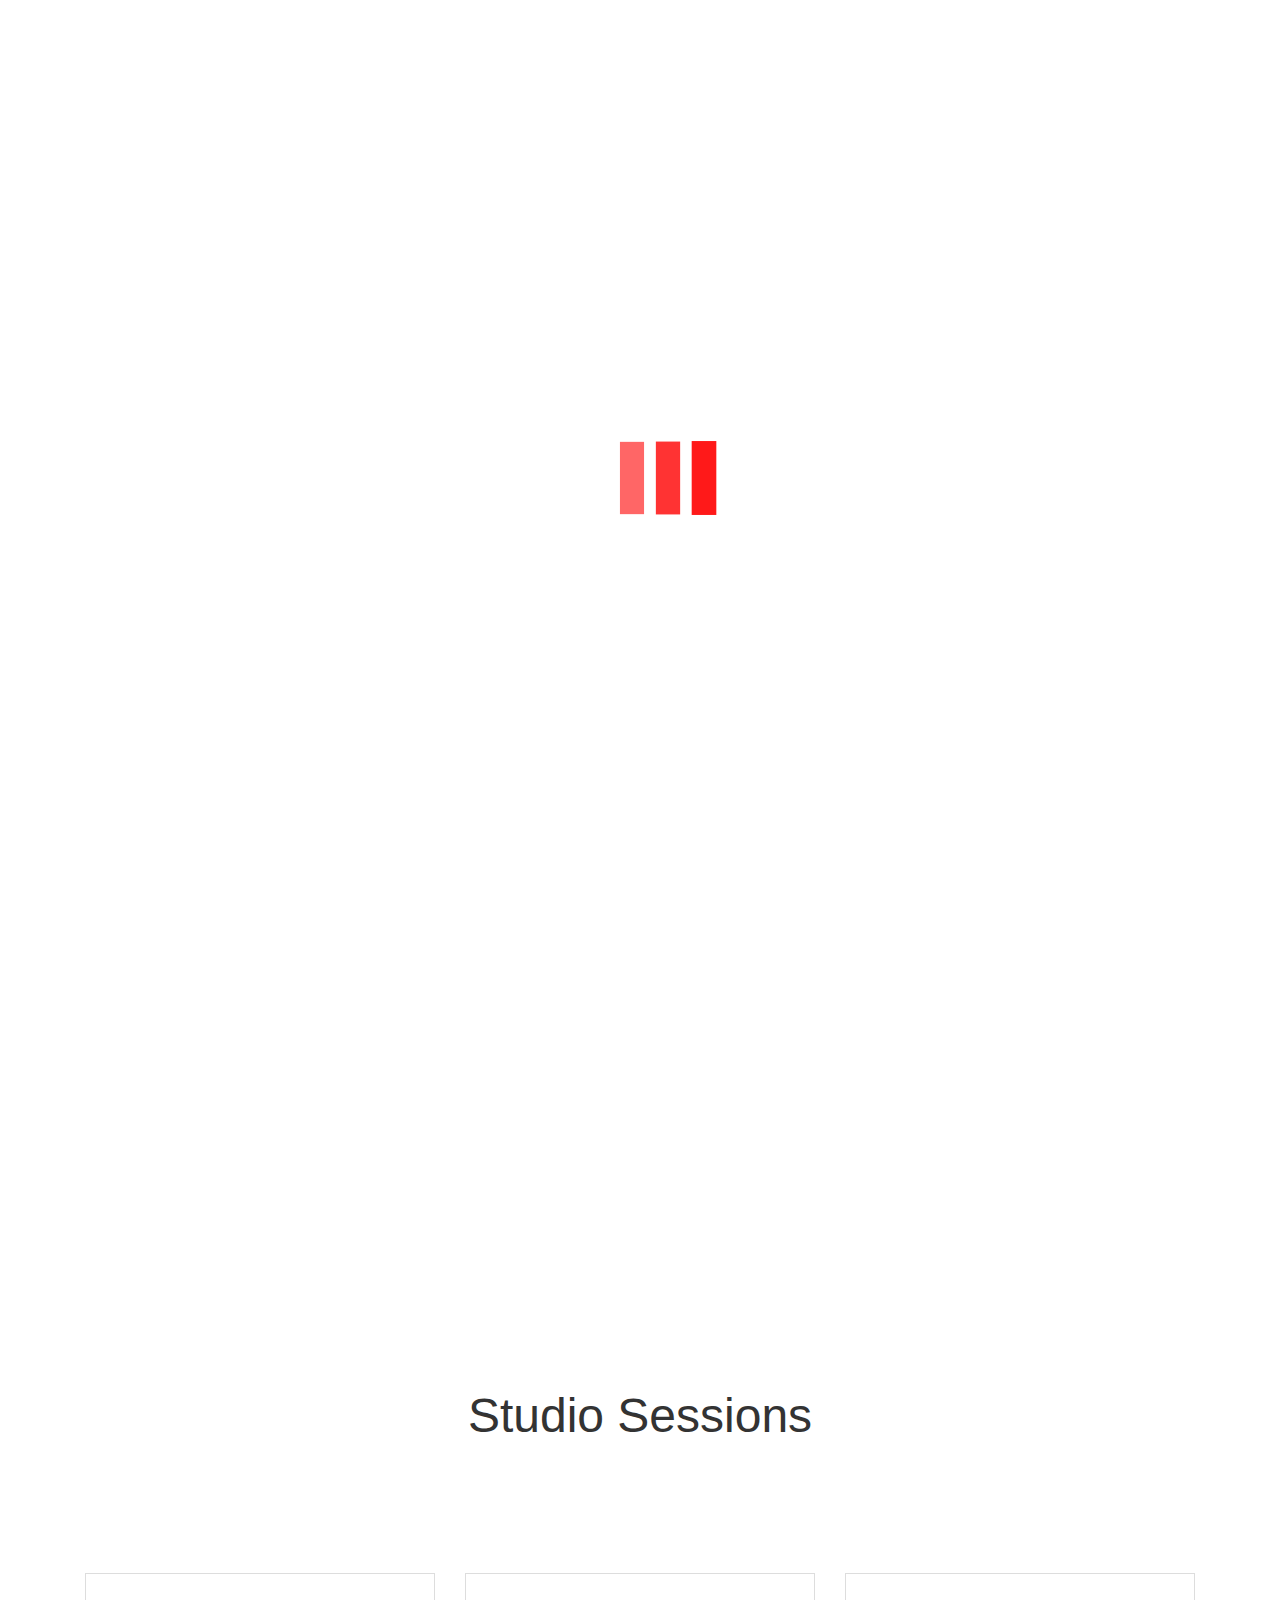
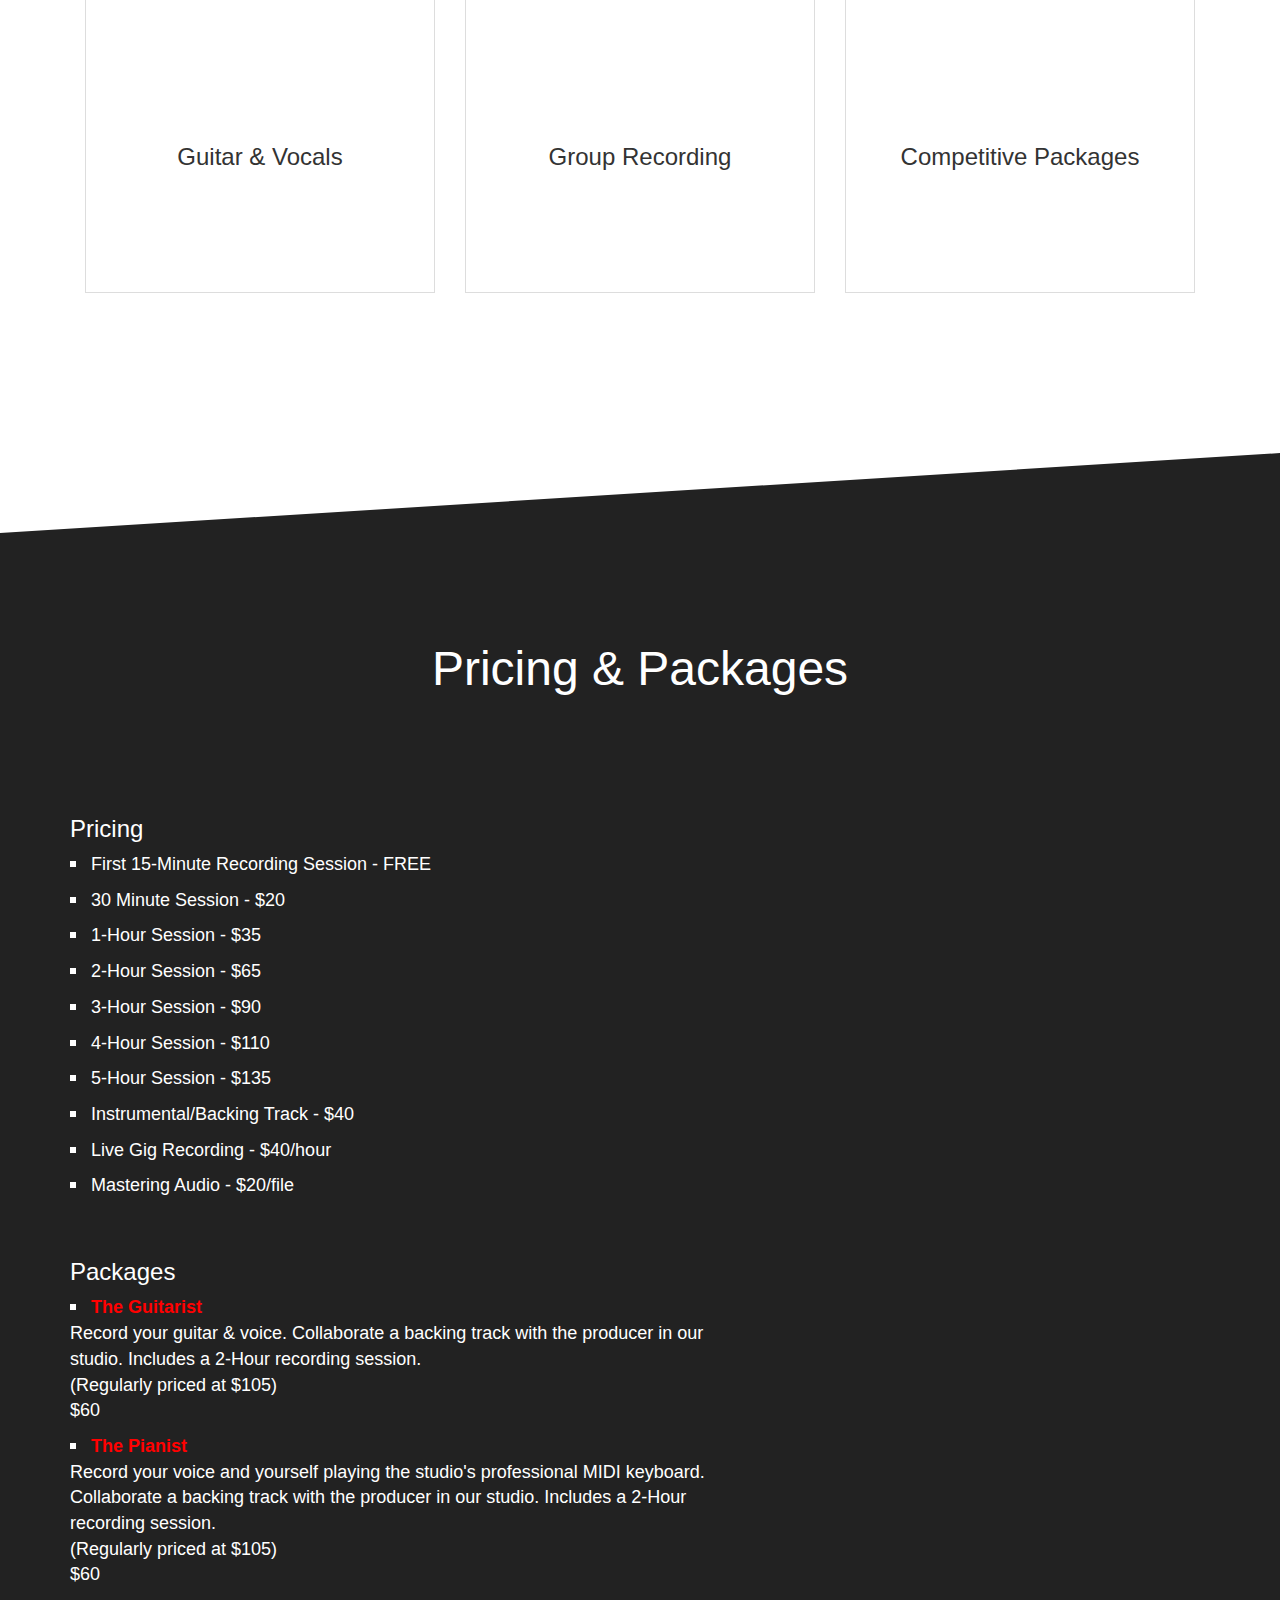
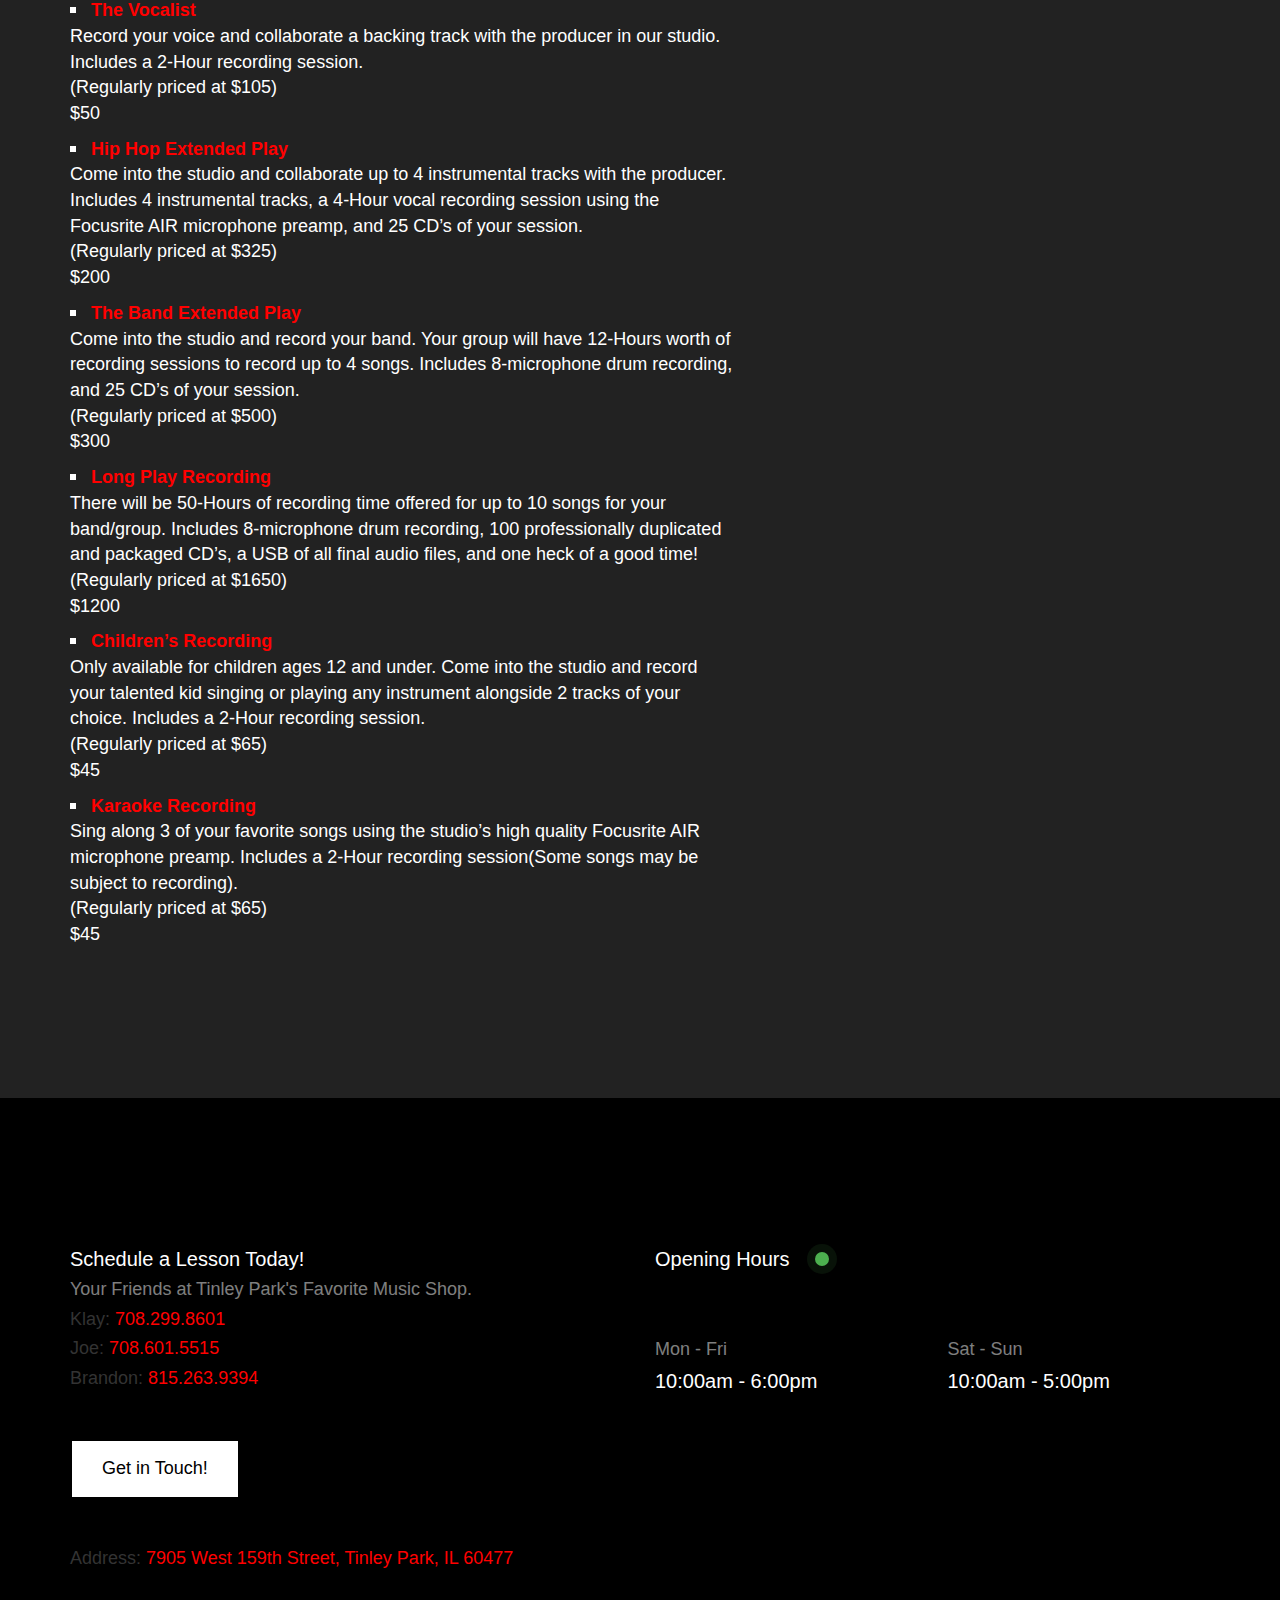
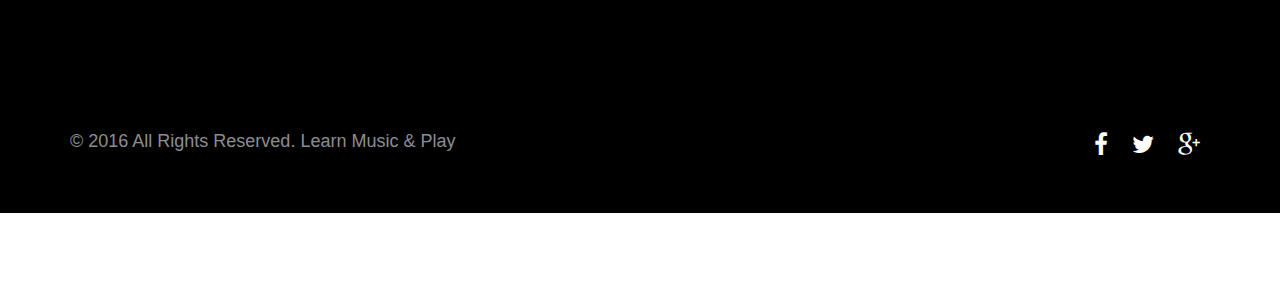
==== commit a97a4af1: "v3.4" ====
--- a/echo.html
+++ b/echo.html
@@ -104,6 +104,7 @@
 						<div class="owl-testimonials bottom">
 							<div class="item">
 								<h4 class="white heading content">"Here at Echo Studios we collaborate with our artists, to enhance your natural sound through an experimental workflow. We love the process of creating music, and you should too."</h4>
+		
 							</div>
 						</div>
 					</div>
@@ -121,7 +122,7 @@
 				<div class="col-md-4">
 					<div class="service">
 						<div class="icon-holder">
-							<img src="img/icons/mix.svg" alt="" class="icon">
+							<img src="img/icons/mix.png" alt="" class="icon">
 						</div>
 						<h4 class="heading">Guitar &amp; Vocals</h4>
 						<p class="description">Perfect for every type of solo artist. Need lessons too? Call us.</p>
@@ -130,7 +131,7 @@
 				<div class="col-md-4">
 					<div class="service">
 						<div class="icon-holder">
-							<img src="img/icons/wrench.svg" alt="" class="icon">
+							<img src="img/icons/mix.png" alt="" class="icon">
 						</div>
 						<h4 class="heading">Group Recording</h4>
 						<p class="description">Get the band together and record your first track at Echo Studios in Tinley Park</p>
@@ -139,7 +140,7 @@
 				<div class="col-md-4">
 					<div class="service">
 						<div class="icon-holder">
-							<img src="img/icons/treble.svg" alt="" class="icon">
+							<img src="img/icons/mix.png" alt="" class="icon">
 						</div>
 						<h4 class="heading">Competitive Packages</h4>
 						<p class="description">We provide top quality mastering at a great price. Our value is unmatched.</p>
